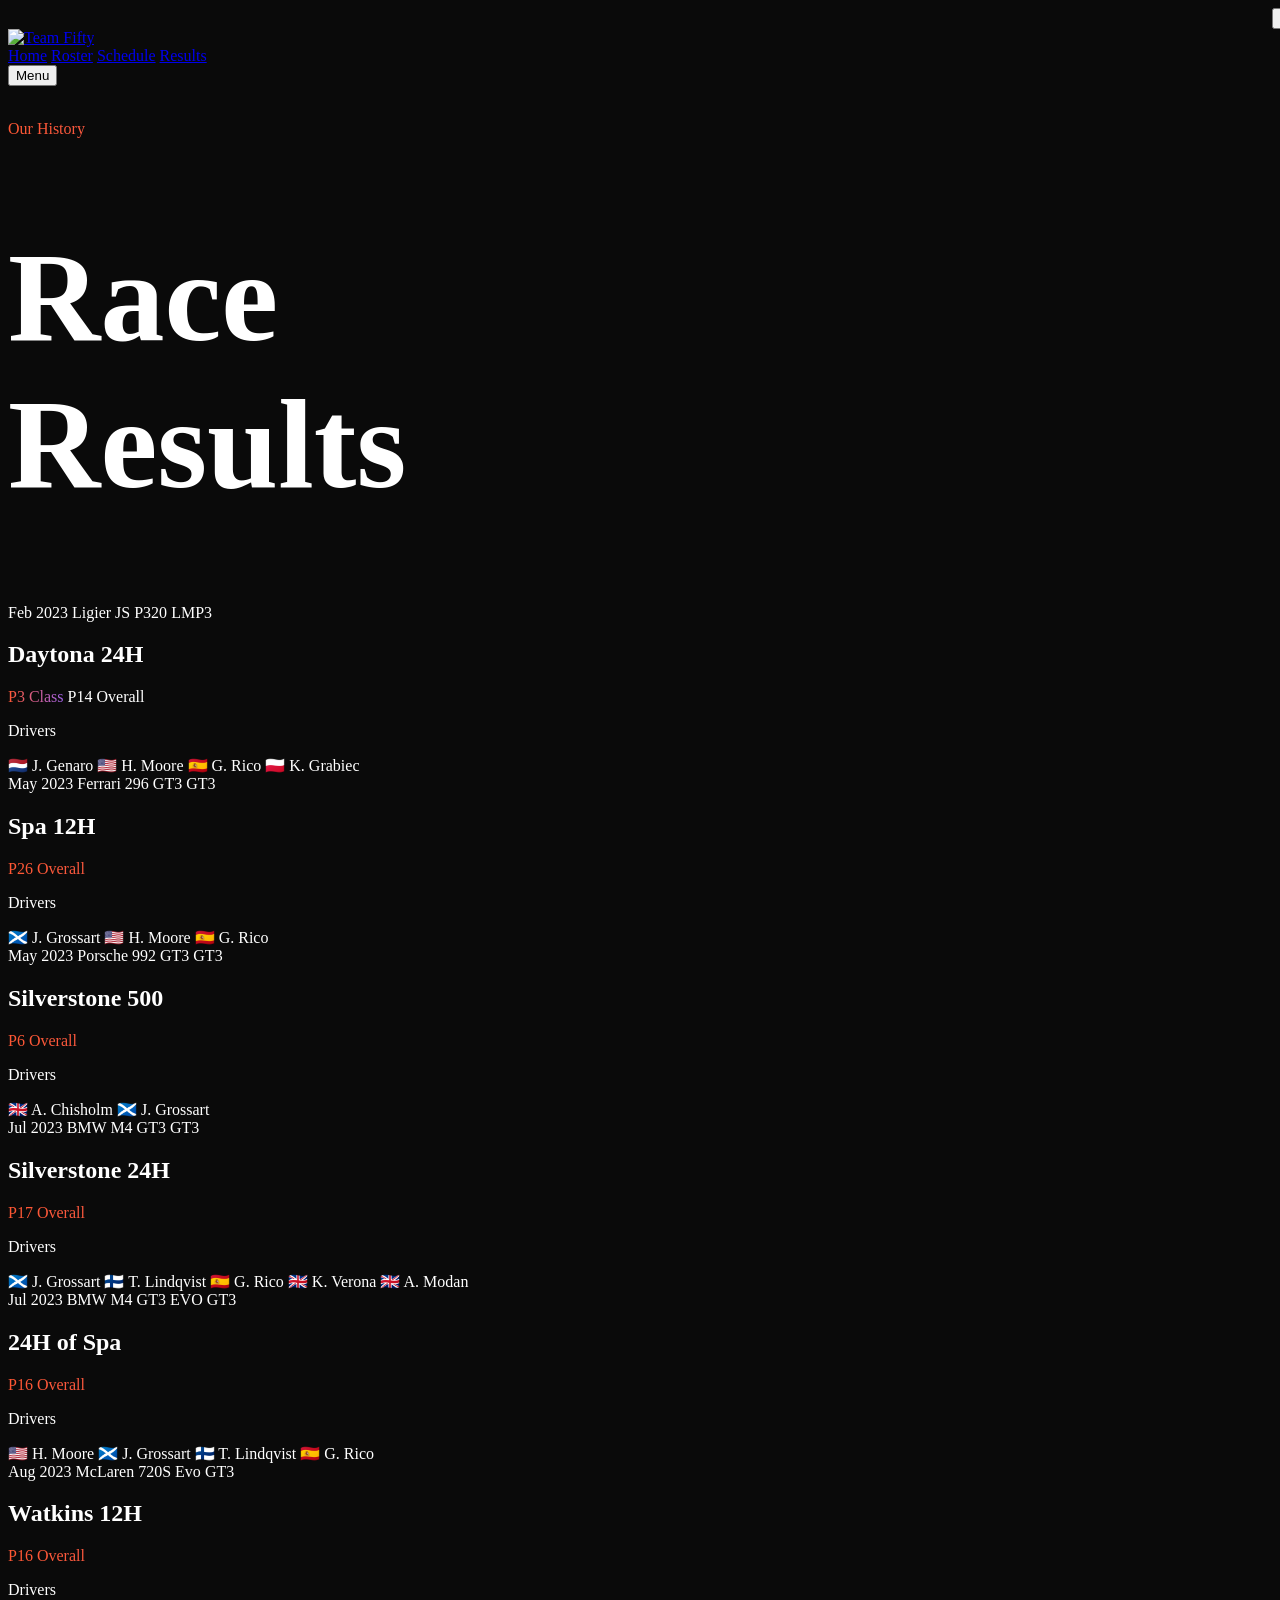
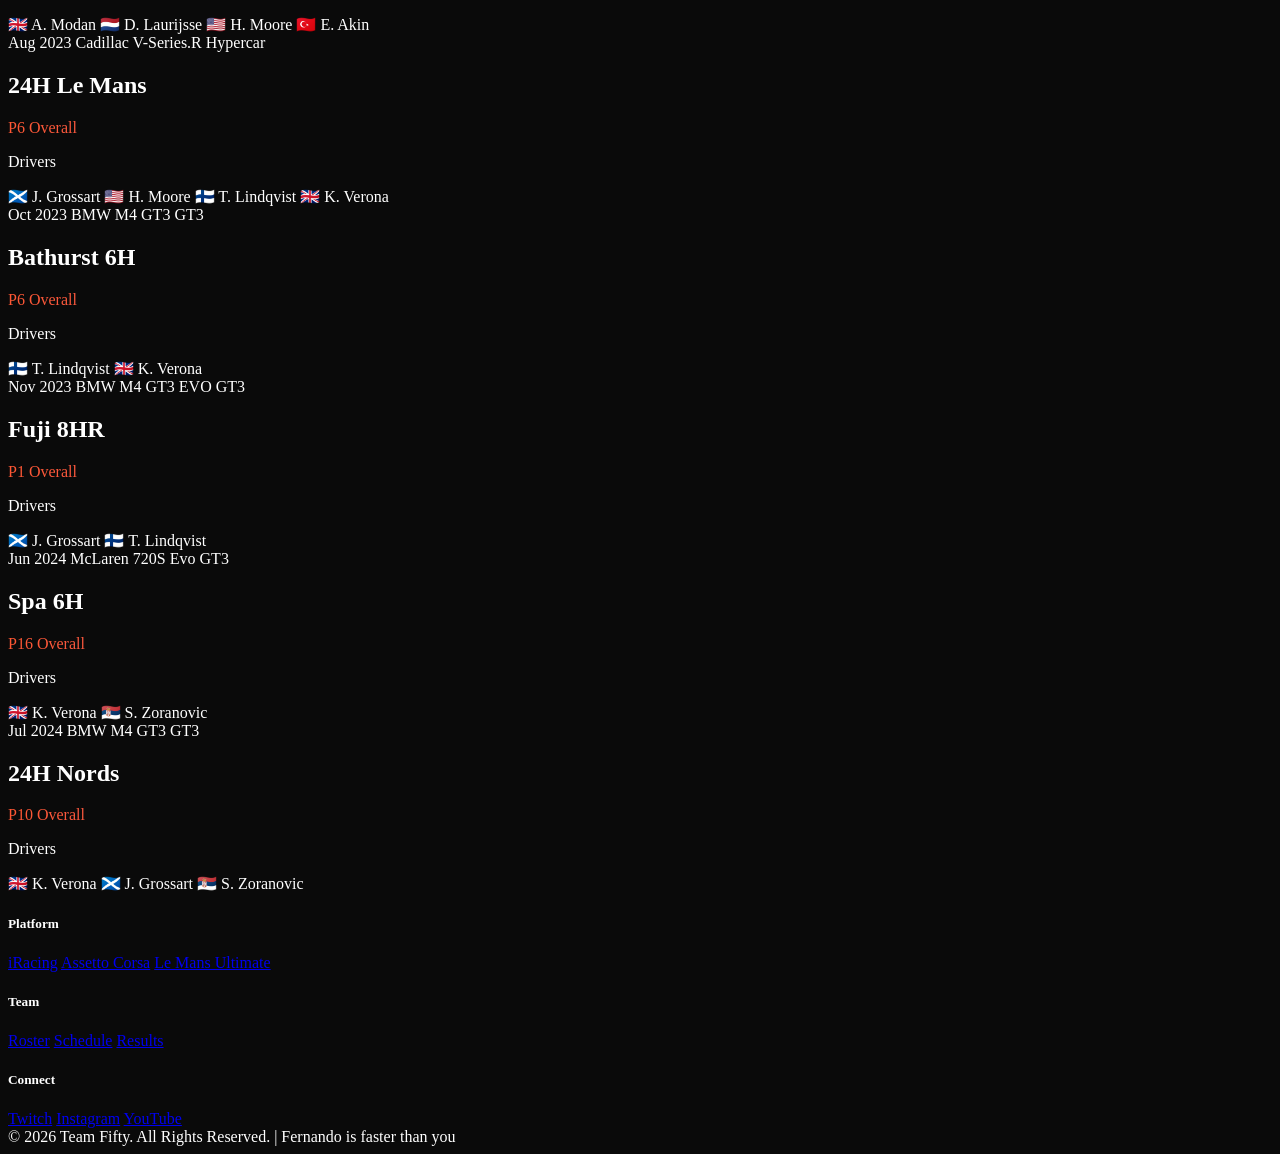
==== results.html @ 9e67b8cc "Create results.html" ====
<!DOCTYPE html>
<html lang="en" class="antialiased">
<head>
    <meta charset="UTF-8">
    <meta name="viewport" content="width=device-width, initial-scale=1.0">
    <title>Team Fifty | Results</title>
    
    <!-- Tailwind CSS -->
    <script src="https://cdn.tailwindcss.com"></script>
    
    <!-- Google Fonts -->
    <link rel="preconnect" href="https://fonts.googleapis.com">
    <link rel="preconnect" href="https://fonts.gstatic.com" crossorigin>
    <link href="https://fonts.googleapis.com/css2?family=Chakra+Petch:wght@300;400;500;600;700&family=Syncopate:wght@400;700&display=swap" rel="stylesheet">

    <!-- GSAP & Lenis -->
    <script src="https://cdnjs.cloudflare.com/ajax/libs/gsap/3.12.2/gsap.min.js"></script>
    <script src="https://cdnjs.cloudflare.com/ajax/libs/gsap/3.12.2/ScrollTrigger.min.js"></script>
    <script src="https://cdn.jsdelivr.net/npm/@studio-freight/lenis@1.0.42/dist/lenis.min.js"></script>

    <script>
        tailwind.config = {
            theme: {
                extend: {
                    colors: {
                        'ln-black': '#0a0a0a',
                        'ln-dark': '#111112',
                        'ln-orange': '#FE5733',
                        'ln-purple': '#9F62EA',
                        'ln-gray': '#2a2a2a',
                    },
                    fontFamily: {
                        'display': ['"Syncopate"', 'sans-serif'],
                        'body': ['"Chakra Petch"', 'sans-serif'],
                    },
                    screens: {
                        'xs': '375px',
                    }
                }
            }
        }
    </script>

    <style>
        body {
            background-color: #0a0a0a;
            color: white;
            overflow-x: hidden;
            cursor: default;
        }

        /* Hide scrollbar for clean look */
        ::-webkit-scrollbar {
            width: 0px;
            background: transparent;
        }

        .gradient-text {
            background: linear-gradient(to right, #FE5733, #9F62EA);
            -webkit-background-clip: text;
            -webkit-text-fill-color: transparent;
            background-clip: text;
            color: transparent;
        }

        .gradient-bg {
            background: linear-gradient(135deg, #FE5733 0%, #9F62EA 100%);
        }
        
        .stroke-text {
            -webkit-text-stroke: 1px rgba(255,255,255,0.2);
            color: transparent;
        }

        /* Cursor Effect */
        @media (hover: hover) {
            .cursor-glow {
                position: fixed;
                top: 0;
                left: 0;
                width: 400px;
                height: 400px;
                background: radial-gradient(circle, rgba(254,87,51,0.15) 0%, rgba(159,98,234,0.1) 40%, transparent 70%);
                border-radius: 50%;
                pointer-events: none;
                z-index: 9998;
                mix-blend-mode: screen;
                filter: blur(30px);
                opacity: 0;
                transform: translate(-50%, -50%);
            }
        }
        
        @media (hover: none) {
            .cursor-glow { display: none; }
        }

        /* Mobile Menu Transitions */
        #mobile-menu {
            transition: transform 0.4s cubic-bezier(0.16, 1, 0.3, 1);
        }
        
        .hero-title {
            font-size: clamp(3rem, 10vw, 8rem);
        }
        
    </style>
</head>
<body class="bg-ln-black text-white font-body selection:bg-ln-orange selection:text-black">

    <!-- Cursor Glow Element -->
    <div class="cursor-glow"></div>

    <!-- Mobile Menu Overlay -->
    <div id="mobile-menu" style="transform: translateX(100%);" class="fixed inset-0 bg-ln-black z-[60] transform translate-x-full flex flex-col justify-center items-center gap-8">
        <button id="close-menu-btn" class="absolute top-6 right-6 text-white uppercase font-bold text-xs tracking-widest p-4">Close</button>
        <a href="index.html" class="mobile-link text-3xl font-display font-bold uppercase text-transparent stroke-text hover:text-white transition-all">Home</a>
        <a href="roster.html" class="mobile-link text-3xl font-display font-bold uppercase text-transparent stroke-text hover:text-white transition-all">Roster</a>
        <a href="schedule.html" class="mobile-link text-3xl font-display font-bold uppercase text-transparent stroke-text hover:text-white transition-all">Schedule</a>
        <a href="results.html" class="mobile-link text-3xl font-display font-bold uppercase text-white transition-all">Results</a>
    </div>

    <!-- Navigation -->
    <nav class="fixed top-0 w-full z-50 px-4 md:px-6 py-6 flex justify-between items-center mix-blend-difference text-white">
        <!-- Nav Logo -->
        <a href="index.html" class="font-display font-bold text-xl tracking-widest cursor-pointer">
            <img src="https://cdn.discordapp.com/attachments/1323758532432236638/1461642517316501638/fiddy.png?ex=696b4c2c&is=6969faac&hm=be3b984545ca64a74b85e6efd936d77ce613365be742f7d9bed4304b6aa38ef9&" 
                 alt="Team Fifty" 
                 class="h-14 md:h-20 w-auto object-contain">
        </a>
        
        <!-- Desktop Nav Links -->
        <div class="hidden md:flex gap-8 text-sm uppercase tracking-widest font-bold items-center absolute left-1/2 -translate-x-1/2">
            <a href="index.html" class="hover:text-ln-orange transition-colors">Home</a>
            <a href="roster.html" class="hover:text-ln-orange transition-colors">Roster</a>
            <a href="schedule.html" class="hover:text-ln-orange transition-colors">Schedule</a>
            <a href="results.html" class="text-ln-orange transition-colors">Results</a>
        </div>

        <!-- Mobile Menu Button -->
        <button id="open-menu-btn" class="md:hidden bg-white text-black px-5 py-2 uppercase font-bold text-[10px] tracking-widest hover:bg-gradient-to-r hover:from-ln-orange hover:to-ln-purple transition-all hover:text-white rounded-sm">
            Menu
        </button>
    </nav>

    <!-- Header / Hero Section -->
    <header class="relative h-[60vh] w-full flex flex-col justify-center items-center overflow-hidden border-b border-white/5">
        <div class="absolute inset-0 z-0 opacity-20">
            <!-- Different Hero Image for Variety -->
            <img src="https://lemansultimate.com/wp-content/uploads/2024/02/Monza-21.png" class="w-full h-full object-cover hero-img filter grayscale blur-sm" alt="">
        </div>
        
        <div class="relative z-10 text-center flex flex-col items-center px-4">
            <p class="gradient-text uppercase tracking-[0.3em] text-xs font-bold mb-4 hero-anim">Our History</p>
            <h1 class="font-display hero-title leading-[0.85] font-bold uppercase mix-blend-overlay hero-anim">
                Race<br>
                <span class="text-white opacity-90">Results</span>
            </h1>
        </div>
    </header>

    <!-- Results Grid Section -->
    <section class="min-h-screen py-20 px-4 md:px-10 bg-ln-dark relative">
        <div class="container mx-auto max-w-7xl">
            
            <!-- Category Title removed -->

            <!-- Grid Layout -->
            <div class="grid grid-cols-1 md:grid-cols-2 lg:grid-cols-3 gap-6 md:gap-8">
                
                <!-- 1. Daytona (Feb 2023) -->
                <div class="result-card reveal-card relative group bg-white/5 border border-white/10 hover:border-ln-orange/50 transition-colors rounded-xl overflow-hidden aspect-[3/4] flex flex-col justify-end">
                    <!-- Top Info Tags -->
                    <div class="absolute top-5 left-5 z-20 flex gap-2 flex-wrap">
                        <span class="text-[10px] text-ln-orange font-bold tracking-widest uppercase bg-black/50 px-2 py-1 rounded border border-white/10 backdrop-blur-md">Feb 2023</span>
                        <span class="text-[10px] text-gray-300 font-bold tracking-widest uppercase bg-black/50 px-2 py-1 rounded border border-white/10 backdrop-blur-md">Ligier JS P320</span>
                        <span class="text-[10px] text-purple-400 font-bold tracking-widest uppercase bg-black/50 px-2 py-1 rounded border border-purple-500/30 backdrop-blur-md">LMP3</span>
                    </div>
                    <!-- Image -->
                    <div class="absolute inset-0 z-0 bg-gray-900">
                        <img src="https://members-assets.iracing.com/public/track-maps-screenshots/120_screenshots/05.jpg" alt="Daytona Speedway" class="card-img w-full h-full object-cover" onerror="this.style.display='none'">
                        <div class="absolute inset-0 bg-gradient-to-t from-ln-black via-black/40 to-transparent"></div>
                    </div>
                    <!-- Content -->
                    <div class="relative z-10 p-6 md:p-8">
                        <h2 class="font-display text-2xl md:text-3xl font-bold uppercase leading-none mb-1 text-white shadow-black drop-shadow-md">Daytona 24H</h2>
                        <div class="flex flex-col mb-4">
                            <span class="text-3xl md:text-4xl font-bold uppercase gradient-text drop-shadow-lg leading-none">P3 Class</span>
                            <span class="text-sm font-bold uppercase text-gray-300 drop-shadow-lg mt-1">P14 Overall</span>
                        </div>
                        <div class="border-t border-white/20 pt-4">
                            <p class="text-[10px] text-gray-400 uppercase tracking-widest mb-2">Drivers</p>
                            <div class="flex flex-wrap gap-2">
                                <span class="text-xs bg-white/10 px-2 py-1 rounded text-white border border-white/5 backdrop-blur-sm">🇳🇱 J. Genaro</span>
                                <span class="text-xs bg-white/10 px-2 py-1 rounded text-white border border-white/5 backdrop-blur-sm">🇺🇸 H. Moore</span>
                                <span class="text-xs bg-white/10 px-2 py-1 rounded text-white border border-white/5 backdrop-blur-sm">🇪🇸 G. Rico</span>
                                <span class="text-xs bg-white/10 px-2 py-1 rounded text-white border border-white/5 backdrop-blur-sm">🇵🇱 K. Grabiec</span>
                            </div>
                        </div>
                    </div>
                </div>

                <!-- 2. Spa 12H (May 2023) -->
                <div class="result-card reveal-card relative group bg-white/5 border border-white/10 hover:border-ln-orange/50 transition-colors rounded-xl overflow-hidden aspect-[3/4] flex flex-col justify-end">
                    <div class="absolute top-5 left-5 z-20 flex gap-2 flex-wrap">
                        <span class="text-[10px] text-ln-orange font-bold tracking-widest uppercase bg-black/50 px-2 py-1 rounded border border-white/10 backdrop-blur-md">May 2023</span>
                        <span class="text-[10px] text-gray-300 font-bold tracking-widest uppercase bg-black/50 px-2 py-1 rounded border border-white/10 backdrop-blur-md">Ferrari 296 GT3</span>
                        <span class="text-[10px] text-green-400 font-bold tracking-widest uppercase bg-black/50 px-2 py-1 rounded border border-green-500/30 backdrop-blur-md">GT3</span>
                    </div>
                    <div class="absolute inset-0 z-0 bg-gray-900">
                        <img src="https://lemansultimate.com/wp-content/uploads/2024/02/Spa-6.png" alt="Spa Francorchamps" class="card-img w-full h-full object-cover" onerror="this.style.display='none'">
                        <div class="absolute inset-0 bg-gradient-to-t from-ln-black via-black/40 to-transparent"></div>
                    </div>
                    <div class="relative z-10 p-6 md:p-8">
                        <h2 class="font-display text-2xl md:text-3xl font-bold uppercase leading-none mb-1 text-white shadow-black drop-shadow-md">Spa 12H</h2>
                        <div class="text-3xl md:text-4xl font-bold uppercase gradient-text mb-4 drop-shadow-lg">P26 Overall</div>
                        <div class="border-t border-white/20 pt-4">
                            <p class="text-[10px] text-gray-400 uppercase tracking-widest mb-2">Drivers</p>
                            <div class="flex flex-wrap gap-2">
                                <span class="text-xs bg-white/10 px-2 py-1 rounded text-white border border-white/5 backdrop-blur-sm">🏴󠁧󠁢󠁳󠁣󠁴󠁿 J. Grossart</span>
                                <span class="text-xs bg-white/10 px-2 py-1 rounded text-white border border-white/5 backdrop-blur-sm">🇺🇸 H. Moore</span>
                                <span class="text-xs bg-white/10 px-2 py-1 rounded text-white border border-white/5 backdrop-blur-sm">🇪🇸 G. Rico</span>
                            </div>
                        </div>
                    </div>
                </div>

                <!-- 3. Silverstone 500 (May 27, 2023) - NEW -->
                <div class="result-card reveal-card relative group bg-white/5 border border-white/10 hover:border-ln-orange/50 transition-colors rounded-xl overflow-hidden aspect-[3/4] flex flex-col justify-end">
                    <div class="absolute top-5 left-5 z-20 flex gap-2 flex-wrap">
                        <span class="text-[10px] text-ln-orange font-bold tracking-widest uppercase bg-black/50 px-2 py-1 rounded border border-white/10 backdrop-blur-md">May 2023</span>
                        <span class="text-[10px] text-gray-300 font-bold tracking-widest uppercase bg-black/50 px-2 py-1 rounded border border-white/10 backdrop-blur-md">Porsche 992 GT3</span>
                        <span class="text-[10px] text-green-400 font-bold tracking-widest uppercase bg-black/50 px-2 py-1 rounded border border-green-500/30 backdrop-blur-md">GT3</span>
                    </div>
                    <div class="absolute inset-0 z-0 bg-gray-900">
                        <img src="https://cdn.thesimgrid.com/jhfulqaf9fkpba2l1wf9nimtacpm" alt="Silverstone" class="card-img w-full h-full object-cover" onerror="this.style.display='none'">
                        <div class="absolute inset-0 bg-gradient-to-t from-ln-black via-black/40 to-transparent"></div>
                    </div>
                    <div class="relative z-10 p-6 md:p-8">
                        <h2 class="font-display text-2xl md:text-3xl font-bold uppercase leading-none mb-1 text-white shadow-black drop-shadow-md">Silverstone 500</h2>
                        <div class="text-3xl md:text-4xl font-bold uppercase gradient-text mb-4 drop-shadow-lg">P6 Overall</div>
                        <div class="border-t border-white/20 pt-4">
                            <p class="text-[10px] text-gray-400 uppercase tracking-widest mb-2">Drivers</p>
                            <div class="flex flex-wrap gap-2">
                                <span class="text-xs bg-white/10 px-2 py-1 rounded text-white border border-white/5 backdrop-blur-sm">🇬🇧 A. Chisholm</span>
                                <span class="text-xs bg-white/10 px-2 py-1 rounded text-white border border-white/5 backdrop-blur-sm">🏴󠁧󠁢󠁳󠁣󠁴󠁿 J. Grossart</span>
                            </div>
                        </div>
                    </div>
                </div>
                <!-- 5. Silverstone 24H (Jul 15, 2023) - IMAGE UPDATED -->
                <div class="result-card reveal-card relative group bg-white/5 border border-white/10 hover:border-ln-orange/50 transition-colors rounded-xl overflow-hidden aspect-[3/4] flex flex-col justify-end">
                    <div class="absolute top-5 left-5 z-20 flex gap-2 flex-wrap">
                        <span class="text-[10px] text-ln-orange font-bold tracking-widest uppercase bg-black/50 px-2 py-1 rounded border border-white/10 backdrop-blur-md">Jul 2023</span>
                        <span class="text-[10px] text-gray-300 font-bold tracking-widest uppercase bg-black/50 px-2 py-1 rounded border border-white/10 backdrop-blur-md">BMW M4 GT3</span>
                        <span class="text-[10px] text-green-400 font-bold tracking-widest uppercase bg-black/50 px-2 py-1 rounded border border-green-500/30 backdrop-blur-md">GT3</span>
                    </div>
                    <div class="absolute inset-0 z-0 bg-gray-900">
                        <!-- Updated Image -->
                        <img src="https://lemansultimate.com/wp-content/uploads/2025/09/le-mans-ultimate.exe-Screenshot-2025.09.11-15.36.14.50-scaled.png" alt="Silverstone" class="card-img w-full h-full object-cover" onerror="this.style.display='none'">
                        <div class="absolute inset-0 bg-gradient-to-t from-ln-black via-black/40 to-transparent"></div>
                    </div>
                    <div class="relative z-10 p-6 md:p-8">
                        <h2 class="font-display text-2xl md:text-3xl font-bold uppercase leading-none mb-1 text-white shadow-black drop-shadow-md">Silverstone 24H</h2>
                        <div class="text-3xl md:text-4xl font-bold uppercase gradient-text mb-4 drop-shadow-lg">P17 Overall</div>
                        <div class="border-t border-white/20 pt-4">
                            <p class="text-[10px] text-gray-400 uppercase tracking-widest mb-2">Drivers</p>
                            <div class="flex flex-wrap gap-2">
                                <span class="text-xs bg-white/10 px-2 py-1 rounded text-white border border-white/5 backdrop-blur-sm">🏴󠁧󠁢󠁳󠁣󠁴󠁿 J. Grossart</span>
                                <span class="text-xs bg-white/10 px-2 py-1 rounded text-white border border-white/5 backdrop-blur-sm">🇫🇮 T. Lindqvist</span>
                                <span class="text-xs bg-white/10 px-2 py-1 rounded text-white border border-white/5 backdrop-blur-sm">🇪🇸 G. Rico</span>
                                <span class="text-xs bg-white/10 px-2 py-1 rounded text-white border border-white/5 backdrop-blur-sm">🇬🇧 K. Verona</span>
                                <span class="text-xs bg-white/10 px-2 py-1 rounded text-white border border-white/5 backdrop-blur-sm">🇬🇧 A. Modan</span>
                            </div>
                        </div>
                    </div>
                </div>

                <!-- 6. 24 Hours of Spa (Jul 2023) - EXISTING -->
                <div class="result-card reveal-card relative group bg-white/5 border border-white/10 hover:border-ln-orange/50 transition-colors rounded-xl overflow-hidden aspect-[3/4] flex flex-col justify-end">
                    <div class="absolute top-5 left-5 z-20 flex gap-2 flex-wrap">
                        <span class="text-[10px] text-ln-orange font-bold tracking-widest uppercase bg-black/50 px-2 py-1 rounded border border-white/10 backdrop-blur-md">Jul 2023</span>
                        <span class="text-[10px] text-gray-300 font-bold tracking-widest uppercase bg-black/50 px-2 py-1 rounded border border-white/10 backdrop-blur-md">BMW M4 GT3 EVO</span>
                        <span class="text-[10px] text-green-400 font-bold tracking-widest uppercase bg-black/50 px-2 py-1 rounded border border-green-500/30 backdrop-blur-md">GT3</span>
                    </div>
                    <div class="absolute inset-0 z-0 bg-gray-900">
                        <img src="https://lemansultimate.com/wp-content/uploads/2024/02/Spa-6.png" alt="Spa Francorchamps" class="card-img w-full h-full object-cover" onerror="this.style.display='none'">
                        <div class="absolute inset-0 bg-gradient-to-t from-ln-black via-black/40 to-transparent"></div>
                    </div>
                    <div class="relative z-10 p-6 md:p-8">
                        <h2 class="font-display text-2xl md:text-3xl font-bold uppercase leading-none mb-1 text-white shadow-black drop-shadow-md">24H of Spa</h2>
                        <div class="text-3xl md:text-4xl font-bold uppercase gradient-text mb-4 drop-shadow-lg">P16 Overall</div>
                        <div class="border-t border-white/20 pt-4">
                            <p class="text-[10px] text-gray-400 uppercase tracking-widest mb-2">Drivers</p>
                            <div class="flex flex-wrap gap-2">
                                <span class="text-xs bg-white/10 px-2 py-1 rounded text-white border border-white/5 backdrop-blur-sm">🇺🇸 H. Moore</span>
                                <span class="text-xs bg-white/10 px-2 py-1 rounded text-white border border-white/5 backdrop-blur-sm">🏴󠁧󠁢󠁳󠁣󠁴󠁿 J. Grossart</span>
                                <span class="text-xs bg-white/10 px-2 py-1 rounded text-white border border-white/5 backdrop-blur-sm">🇫🇮 T. Lindqvist</span>
                                <span class="text-xs bg-white/10 px-2 py-1 rounded text-white border border-white/5 backdrop-blur-sm">🇪🇸 G. Rico</span>
                            </div>
                        </div>
                    </div>
                </div>

                <!-- 7. Watkins Glen 12H (Aug 6, 2023) - EXISTING -->
                <div class="result-card reveal-card relative group bg-white/5 border border-white/10 hover:border-ln-orange/50 transition-colors rounded-xl overflow-hidden aspect-[3/4] flex flex-col justify-end">
                    <div class="absolute top-5 left-5 z-20 flex gap-2 flex-wrap">
                        <span class="text-[10px] text-ln-orange font-bold tracking-widest uppercase bg-black/50 px-2 py-1 rounded border border-white/10 backdrop-blur-md">Aug 2023</span>
                        <span class="text-[10px] text-gray-300 font-bold tracking-widest uppercase bg-black/50 px-2 py-1 rounded border border-white/10 backdrop-blur-md">McLaren 720S Evo</span>
                        <span class="text-[10px] text-green-400 font-bold tracking-widest uppercase bg-black/50 px-2 py-1 rounded border border-green-500/30 backdrop-blur-md">GT3</span>
                    </div>
                    <div class="absolute inset-0 z-0 bg-gray-900">
                        <img src="https://www.thesimgrid.com/rails/active_storage/blobs/redirect/eyJfcmFpbHMiOnsiZGF0YSI6MjE5OTIsInB1ciI6ImJsb2JfaWQifX0=--cb05b8dddc64c8ba5e7f883d01663b71d70b8a88/Track=Watkins%20Glen.jpg" alt="Watkins Glen" class="card-img w-full h-full object-cover" onerror="this.style.display='none'">
                        <div class="absolute inset-0 bg-gradient-to-t from-ln-black via-black/40 to-transparent"></div>
                    </div>
                    <div class="relative z-10 p-6 md:p-8">
                        <h2 class="font-display text-2xl md:text-3xl font-bold uppercase leading-none mb-1 text-white shadow-black drop-shadow-md">Watkins 12H</h2>
                        <div class="text-3xl md:text-4xl font-bold uppercase gradient-text mb-4 drop-shadow-lg">P16 Overall</div>
                        <div class="border-t border-white/20 pt-4">
                            <p class="text-[10px] text-gray-400 uppercase tracking-widest mb-2">Drivers</p>
                            <div class="flex flex-wrap gap-2">
                                <span class="text-xs bg-white/10 px-2 py-1 rounded text-white border border-white/5 backdrop-blur-sm">🇬🇧 A. Modan</span>
                                <span class="text-xs bg-white/10 px-2 py-1 rounded text-white border border-white/5 backdrop-blur-sm">🇳🇱 D. Laurijsse</span>
                                <span class="text-xs bg-white/10 px-2 py-1 rounded text-white border border-white/5 backdrop-blur-sm">🇺🇸 H. Moore</span>
                                <span class="text-xs bg-white/10 px-2 py-1 rounded text-white border border-white/5 backdrop-blur-sm">🇹🇷 E. Akin</span>
                            </div>
                        </div>
                    </div>
                </div>

                <!-- 8. 24H Le Mans (Aug 6, 2023) - NEW ADDITION -->
                <div class="result-card reveal-card relative group bg-white/5 border border-white/10 hover:border-ln-orange/50 transition-colors rounded-xl overflow-hidden aspect-[3/4] flex flex-col justify-end">
                    <div class="absolute top-5 left-5 z-20 flex gap-2 flex-wrap">
                        <span class="text-[10px] text-ln-orange font-bold tracking-widest uppercase bg-black/50 px-2 py-1 rounded border border-white/10 backdrop-blur-md">Aug 2023</span>
                        <span class="text-[10px] text-gray-300 font-bold tracking-widest uppercase bg-black/50 px-2 py-1 rounded border border-white/10 backdrop-blur-md">Cadillac V-Series.R</span>
                        <span class="text-[10px] text-red-500 font-bold tracking-widest uppercase bg-black/50 px-2 py-1 rounded border border-red-600 backdrop-blur-md">Hypercar</span>
                    </div>
                    <div class="absolute inset-0 z-0 bg-gray-900">
                        <img src="https://lemansultimate.com/wp-content/uploads/2024/02/Desktop-Screenshot-2024.01.30-10.34.17.95.png" alt="Le Mans" class="card-img w-full h-full object-cover" onerror="this.style.display='none'">
                        <div class="absolute inset-0 bg-gradient-to-t from-ln-black via-black/40 to-transparent"></div>
                    </div>
                    <div class="relative z-10 p-6 md:p-8">
                        <h2 class="font-display text-2xl md:text-3xl font-bold uppercase leading-none mb-1 text-white shadow-black drop-shadow-md">24H Le Mans</h2>
                        <div class="text-3xl md:text-4xl font-bold uppercase gradient-text mb-4 drop-shadow-lg">P6 Overall</div>
                        <div class="border-t border-white/20 pt-4">
                            <p class="text-[10px] text-gray-400 uppercase tracking-widest mb-2">Drivers</p>
                            <div class="flex flex-wrap gap-2">
                                <span class="text-xs bg-white/10 px-2 py-1 rounded text-white border border-white/5 backdrop-blur-sm">🏴󠁧󠁢󠁳󠁣󠁴󠁿 J. Grossart</span>
                                <span class="text-xs bg-white/10 px-2 py-1 rounded text-white border border-white/5 backdrop-blur-sm">🇺🇸 H. Moore</span>
                                <span class="text-xs bg-white/10 px-2 py-1 rounded text-white border border-white/5 backdrop-blur-sm">🇫🇮 T. Lindqvist</span>
                                <span class="text-xs bg-white/10 px-2 py-1 rounded text-white border border-white/5 backdrop-blur-sm">🇬🇧 K. Verona</span>
                            </div>
                        </div>
                    </div>
                </div>

                <!-- 9. Bathurst 6HR (Oct 14, 2023) - EXISTING -->
                <div class="result-card reveal-card relative group bg-white/5 border border-white/10 hover:border-ln-orange/50 transition-colors rounded-xl overflow-hidden aspect-[3/4] flex flex-col justify-end">
                    <div class="absolute top-5 left-5 z-20 flex gap-2 flex-wrap">
                        <span class="text-[10px] text-ln-orange font-bold tracking-widest uppercase bg-black/50 px-2 py-1 rounded border border-white/10 backdrop-blur-md">Oct 2023</span>
                        <span class="text-[10px] text-gray-300 font-bold tracking-widest uppercase bg-black/50 px-2 py-1 rounded border border-white/10 backdrop-blur-md">BMW M4 GT3</span>
                        <span class="text-[10px] text-green-400 font-bold tracking-widest uppercase bg-black/50 px-2 py-1 rounded border border-green-500/30 backdrop-blur-md">GT3</span>
                    </div>
                    <div class="absolute inset-0 z-0 bg-gray-900">
                        <img src="https://www.thesimgrid.com/rails/active_storage/blobs/redirect/eyJfcmFpbHMiOnsiZGF0YSI6NzU3LCJwdXIiOiJibG9iX2lkIn19--132ca2c7d7a7f9798be01948307098ef7587f566/banner-bathurst.jpg" alt="Bathurst" class="card-img w-full h-full object-cover" onerror="this.style.display='none'">
                        <div class="absolute inset-0 bg-gradient-to-t from-ln-black via-black/40 to-transparent"></div>
                    </div>
                    <div class="relative z-10 p-6 md:p-8">
                        <h2 class="font-display text-2xl md:text-3xl font-bold uppercase leading-none mb-1 text-white shadow-black drop-shadow-md">Bathurst 6H</h2>
                        <div class="text-3xl md:text-4xl font-bold uppercase gradient-text mb-4 drop-shadow-lg">P6 Overall</div>
                        <div class="border-t border-white/20 pt-4">
                            <p class="text-[10px] text-gray-400 uppercase tracking-widest mb-2">Drivers</p>
                            <div class="flex flex-wrap gap-2">
                                <span class="text-xs bg-white/10 px-2 py-1 rounded text-white border border-white/5 backdrop-blur-sm">🇫🇮 T. Lindqvist</span>
                                <span class="text-xs bg-white/10 px-2 py-1 rounded text-white border border-white/5 backdrop-blur-sm">🇬🇧 K. Verona</span>
                            </div>
                        </div>
                    </div>
                </div>

                <!-- 10. Fuji (Nov 2023) - EXISTING -->
                <div class="result-card reveal-card relative group bg-white/5 border border-white/10 hover:border-ln-orange/50 transition-colors rounded-xl overflow-hidden aspect-[3/4] flex flex-col justify-end">
                    <div class="absolute top-5 left-5 z-20 flex gap-2 flex-wrap">
                        <span class="text-[10px] text-ln-orange font-bold tracking-widest uppercase bg-black/50 px-2 py-1 rounded border border-white/10 backdrop-blur-md">Nov 2023</span>
                        <span class="text-[10px] text-gray-300 font-bold tracking-widest uppercase bg-black/50 px-2 py-1 rounded border border-white/10 backdrop-blur-md">BMW M4 GT3 EVO</span>
                        <span class="text-[10px] text-green-400 font-bold tracking-widest uppercase bg-black/50 px-2 py-1 rounded border border-green-500/30 backdrop-blur-md">GT3</span>
                    </div>
                    <div class="absolute inset-0 z-0 bg-gray-900">
                        <img src="https://lemansultimate.com/wp-content/uploads/2024/02/Fuji-6.png" alt="Fuji Speedway" class="card-img w-full h-full object-cover" onerror="this.style.display='none'">
                        <div class="absolute inset-0 bg-gradient-to-t from-ln-black via-black/40 to-transparent"></div>
                    </div>
                    <div class="relative z-10 p-6 md:p-8">
                        <h2 class="font-display text-2xl md:text-3xl font-bold uppercase leading-none mb-1 text-white shadow-black drop-shadow-md">Fuji 8HR</h2>
                        <div class="text-3xl md:text-4xl font-bold uppercase gradient-text mb-4 drop-shadow-lg">P1 Overall</div>
                        <div class="border-t border-white/20 pt-4">
                            <p class="text-[10px] text-gray-400 uppercase tracking-widest mb-2">Drivers</p>
                            <div class="flex flex-wrap gap-2">
                                <span class="text-xs bg-white/10 px-2 py-1 rounded text-white border border-white/5 backdrop-blur-sm">🏴󠁧󠁢󠁳󠁣󠁴󠁿 J. Grossart</span>
                                <span class="text-xs bg-white/10 px-2 py-1 rounded text-white border border-white/5 backdrop-blur-sm">🇫🇮 T. Lindqvist</span>
                            </div>
                        </div>
                    </div>
                </div>

                <!-- 11. Spa 6H (Jun 2024) - EXISTING -->
                <div class="result-card reveal-card relative group bg-white/5 border border-white/10 hover:border-ln-orange/50 transition-colors rounded-xl overflow-hidden aspect-[3/4] flex flex-col justify-end">
                    <div class="absolute top-5 left-5 z-20 flex gap-2 flex-wrap">
                        <span class="text-[10px] text-ln-orange font-bold tracking-widest uppercase bg-black/50 px-2 py-1 rounded border border-white/10 backdrop-blur-md">Jun 2024</span>
                        <span class="text-[10px] text-gray-300 font-bold tracking-widest uppercase bg-black/50 px-2 py-1 rounded border border-white/10 backdrop-blur-md">McLaren 720S Evo</span>
                        <span class="text-[10px] text-green-400 font-bold tracking-widest uppercase bg-black/50 px-2 py-1 rounded border border-green-500/30 backdrop-blur-md">GT3</span>
                    </div>
                    <div class="absolute inset-0 z-0 bg-gray-900">
                        <img src="https://lemansultimate.com/wp-content/uploads/2024/02/Spa-6.png" alt="Spa" class="card-img w-full h-full object-cover" onerror="this.style.display='none'">
                        <div class="absolute inset-0 bg-gradient-to-t from-ln-black via-black/40 to-transparent"></div>
                    </div>
                    <div class="relative z-10 p-6 md:p-8">
                        <h2 class="font-display text-2xl md:text-3xl font-bold uppercase leading-none mb-1 text-white shadow-black drop-shadow-md">Spa 6H</h2>
                        <div class="text-3xl md:text-4xl font-bold uppercase gradient-text mb-4 drop-shadow-lg">P16 Overall</div>
                        <div class="border-t border-white/20 pt-4">
                            <p class="text-[10px] text-gray-400 uppercase tracking-widest mb-2">Drivers</p>
                            <div class="flex flex-wrap gap-2">
                                <span class="text-xs bg-white/10 px-2 py-1 rounded text-white border border-white/5 backdrop-blur-sm">🇬🇧 K. Verona</span>
                                <span class="text-xs bg-white/10 px-2 py-1 rounded text-white border border-white/5 backdrop-blur-sm">🇷🇸 S. Zoranovic</span>
                            </div>
                        </div>
                    </div>
                </div>

                <!-- 12. 24H Nordschleife (Jul 2024) - EXISTING -->
                <div class="result-card reveal-card relative group bg-white/5 border border-white/10 hover:border-ln-orange/50 transition-colors rounded-xl overflow-hidden aspect-[3/4] flex flex-col justify-end">
                    <div class="absolute top-5 left-5 z-20 flex gap-2 flex-wrap">
                        <span class="text-[10px] text-ln-orange font-bold tracking-widest uppercase bg-black/50 px-2 py-1 rounded border border-white/10 backdrop-blur-md">Jul 2024</span>
                        <span class="text-[10px] text-gray-300 font-bold tracking-widest uppercase bg-black/50 px-2 py-1 rounded border border-white/10 backdrop-blur-md">BMW M4 GT3</span>
                        <span class="text-[10px] text-green-400 font-bold tracking-widest uppercase bg-black/50 px-2 py-1 rounded border border-green-500/30 backdrop-blur-md">GT3</span>
                    </div>
                    <div class="absolute inset-0 z-0 bg-gray-900">
                        <img src="https://cdn.thesimgrid.com/d6kj95rg6vnbak1ux8752ydeocap" alt="Nurburgring" class="card-img w-full h-full object-cover" onerror="this.style.display='none'">
                        <div class="absolute inset-0 bg-gradient-to-t from-ln-black via-black/40 to-transparent"></div>
                    </div>
                    <div class="relative z-10 p-6 md:p-8">
                        <h2 class="font-display text-2xl md:text-3xl font-bold uppercase leading-none mb-1 text-white shadow-black drop-shadow-md">24H Nords</h2>
                        <div class="text-3xl md:text-4xl font-bold uppercase gradient-text mb-4 drop-shadow-lg">P10 Overall</div>
                        <div class="border-t border-white/20 pt-4">
                            <p class="text-[10px] text-gray-400 uppercase tracking-widest mb-2">Drivers</p>
                            <div class="flex flex-wrap gap-2">
                                <span class="text-xs bg-white/10 px-2 py-1 rounded text-white border border-white/5 backdrop-blur-sm">🇬🇧 K. Verona</span>
                                <span class="text-xs bg-white/10 px-2 py-1 rounded text-white border border-white/5 backdrop-blur-sm">🏴󠁧󠁢󠁳󠁣󠁴󠁿 J. Grossart</span>
                                <span class="text-xs bg-white/10 px-2 py-1 rounded text-white border border-white/5 backdrop-blur-sm">🇷🇸 S. Zoranovic</span>
                            </div>
                        </div>
                    </div>
                </div>

            </div>
        </div>
    </section>

    <!-- Footer (Same as Index) -->
    <footer class="bg-black text-white pt-20 md:pt-32 pb-10 border-t border-gray-900">
        <div class="container mx-auto px-6">
            
            <div class="flex flex-col md:flex-row justify-start items-start">
                
                <!-- Links Grid -->
                <div class="grid grid-cols-2 md:grid-cols-3 gap-10 md:gap-20 w-full md:w-auto text-left">
                    <!-- Platform -->
                    <div class="flex flex-col gap-4">
                        <h5 class="text-gray-500 uppercase text-[10px] tracking-widest font-bold text-white/40">Platform</h5>
                        <a href="https://www.iracing.com/" target="_blank" class="hover:text-ln-orange transition-colors text-sm text-gray-300">iRacing</a>
                        <a href="https://assettocorsa.gg/" target="_blank" class="hover:text-ln-orange transition-colors text-sm text-gray-300">Assetto Corsa</a>
                        <a href="https://lemansultimate.com/" target="_blank" class="hover:text-ln-orange transition-colors text-sm text-gray-300">Le Mans Ultimate</a>
                    </div>
                    
                    <!-- Team -->
                    <div class="flex flex-col gap-4">
                        <h5 class="text-gray-500 uppercase text-[10px] tracking-widest font-bold text-white/40">Team</h5>
                        <a href="roster.html" class="hover:text-ln-orange transition-colors text-sm text-gray-300">Roster</a>
                        <a href="schedule.html" class="hover:text-ln-orange transition-colors text-sm text-gray-300">Schedule</a>
                        <a href="results.html" class="hover:text-ln-orange transition-colors text-sm text-gray-300">Results</a>
                    </div>

                    <!-- Connect -->
                    <div class="flex flex-col gap-4">
                        <h5 class="text-gray-500 uppercase text-[10px] tracking-widest font-bold text-white/40">Connect</h5>
                        <a href="#" class="hover:text-ln-orange transition-colors text-sm text-gray-300">Twitch</a>
                        <a href="https://www.instagram.com/fiftyracing/" class="hover:text-ln-orange transition-colors text-sm text-gray-300">Instagram</a>
                        <a href="#" class="hover:text-ln-orange transition-colors text-sm text-gray-300">YouTube</a>
                    </div>
                </div>
            </div>

            <!-- Bottom Bar -->
            <div class="mt-20 pt-8 border-t border-white/10 flex flex-col md:flex-row justify-between items-center gap-4 text-gray-600 text-[10px] uppercase tracking-widest">
                <span>© 2026 Team Fifty. All Rights Reserved.</span>
                <span class="hidden md:block opacity-20">|</span>
                <span class="opacity-50 hover:opacity-100 transition-opacity">Fernando is faster than you</span>
            </div>
        </div>
    </footer>

    <script>
        document.addEventListener("DOMContentLoaded", () => {
            
            // --- Mobile Menu Logic ---
            const mobileMenu = document.getElementById('mobile-menu');
            const openMenuBtn = document.getElementById('open-menu-btn');
            const closeMenuBtn = document.getElementById('close-menu-btn');
            const mobileLinks = document.querySelectorAll('.mobile-link');

            function toggleMenu(isOpen) {
                if(isOpen) {
                    mobileMenu.classList.remove('translate-x-full');
                    document.body.style.overflow = 'hidden'; 
                    mobileMenu.style.transform = '';

                    gsap.fromTo(mobileLinks, 
                        {x: 50, opacity: 0},
                        {x: 0, opacity: 1, stagger: 0.1, duration: 0.5, delay: 0.2, ease: "power2.out"}
                    );
                } else {
                    mobileMenu.classList.add('translate-x-full');
                    document.body.style.overflow = ''; 
                }
            }

            openMenuBtn.addEventListener('click', () => toggleMenu(true));
            closeMenuBtn.addEventListener('click', () => toggleMenu(false));
            mobileLinks.forEach(link => link.addEventListener('click', () => toggleMenu(false)));

            // --- Init Tools ---
            if (typeof Lenis !== 'undefined') {
                const lenis = new Lenis({
                    duration: 1.2,
                    easing: (t) => Math.min(1, 1.001 - Math.pow(2, -10 * t)),
                    smooth: true,
                });
                function raf(time) {
                    lenis.raf(time);
                    requestAnimationFrame(raf);
                }
                requestAnimationFrame(raf);
            }

            gsap.registerPlugin(ScrollTrigger);

            // Hero Animation
            gsap.from(".hero-anim", {
                y: 50,
                opacity: 0,
                filter: "blur(10px)",
                duration: 1.8,
                stagger: 0.15,
                ease: "power3.out",
                delay: 0.2
            });

            // Hero Parallax
            gsap.to(".hero-img", {
                scrollTrigger: {
                    trigger: "header",
                    start: "top top",
                    end: "bottom top",
                    scrub: true
                },
                y: 100,
                scale: 1.1
            });

            // Custom Cursor
            if (window.matchMedia("(hover: hover)").matches) {
                const cursor = document.querySelector('.cursor-glow');
                if(cursor) {
                    gsap.set(cursor, {xPercent: -50, yPercent: -50, opacity: 1});
                    let xTo = gsap.quickTo(cursor, "x", {duration: 0.6, ease: "power3"});
                    let yTo = gsap.quickTo(cursor, "y", {duration: 0.6, ease: "power3"});
                    window.addEventListener("mousemove", e => {
                        xTo(e.clientX);
                        yTo(e.clientY);
                    });
                }
            }
        });
    </script>
</body>
</html>
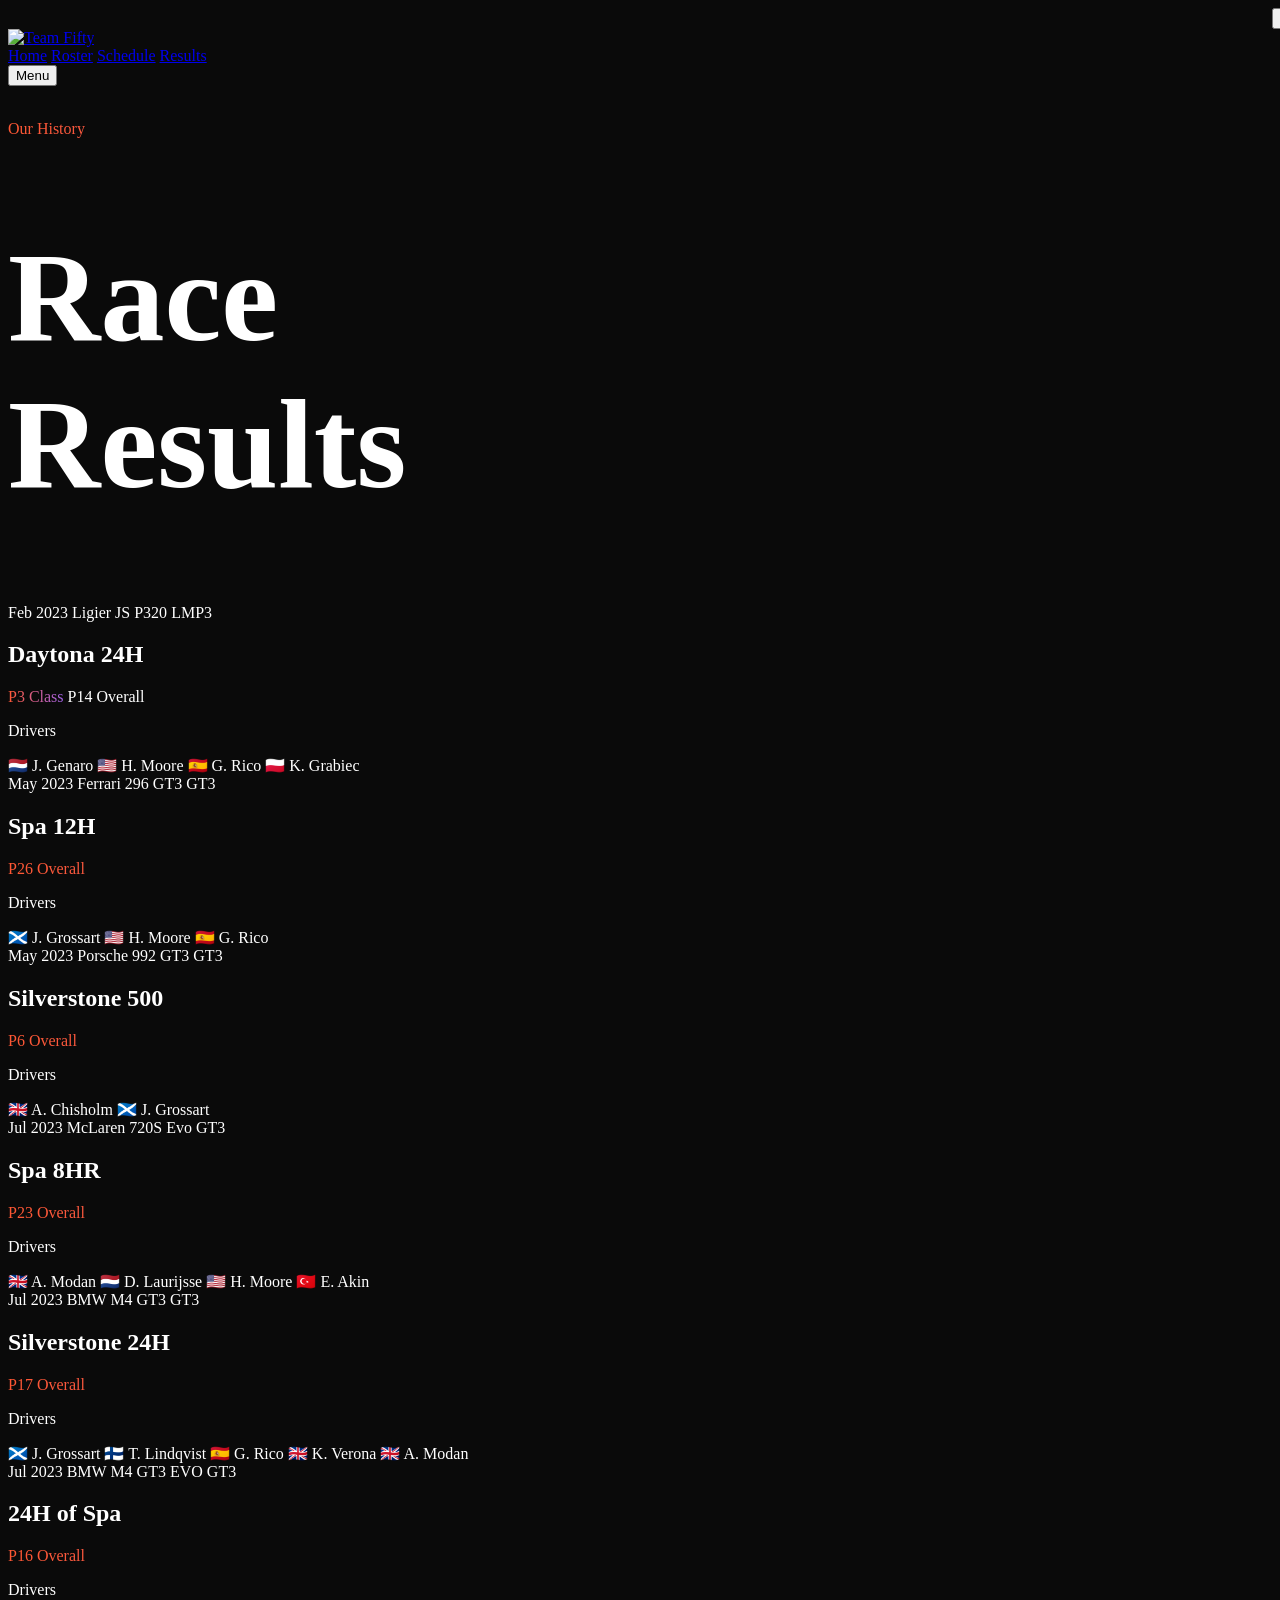
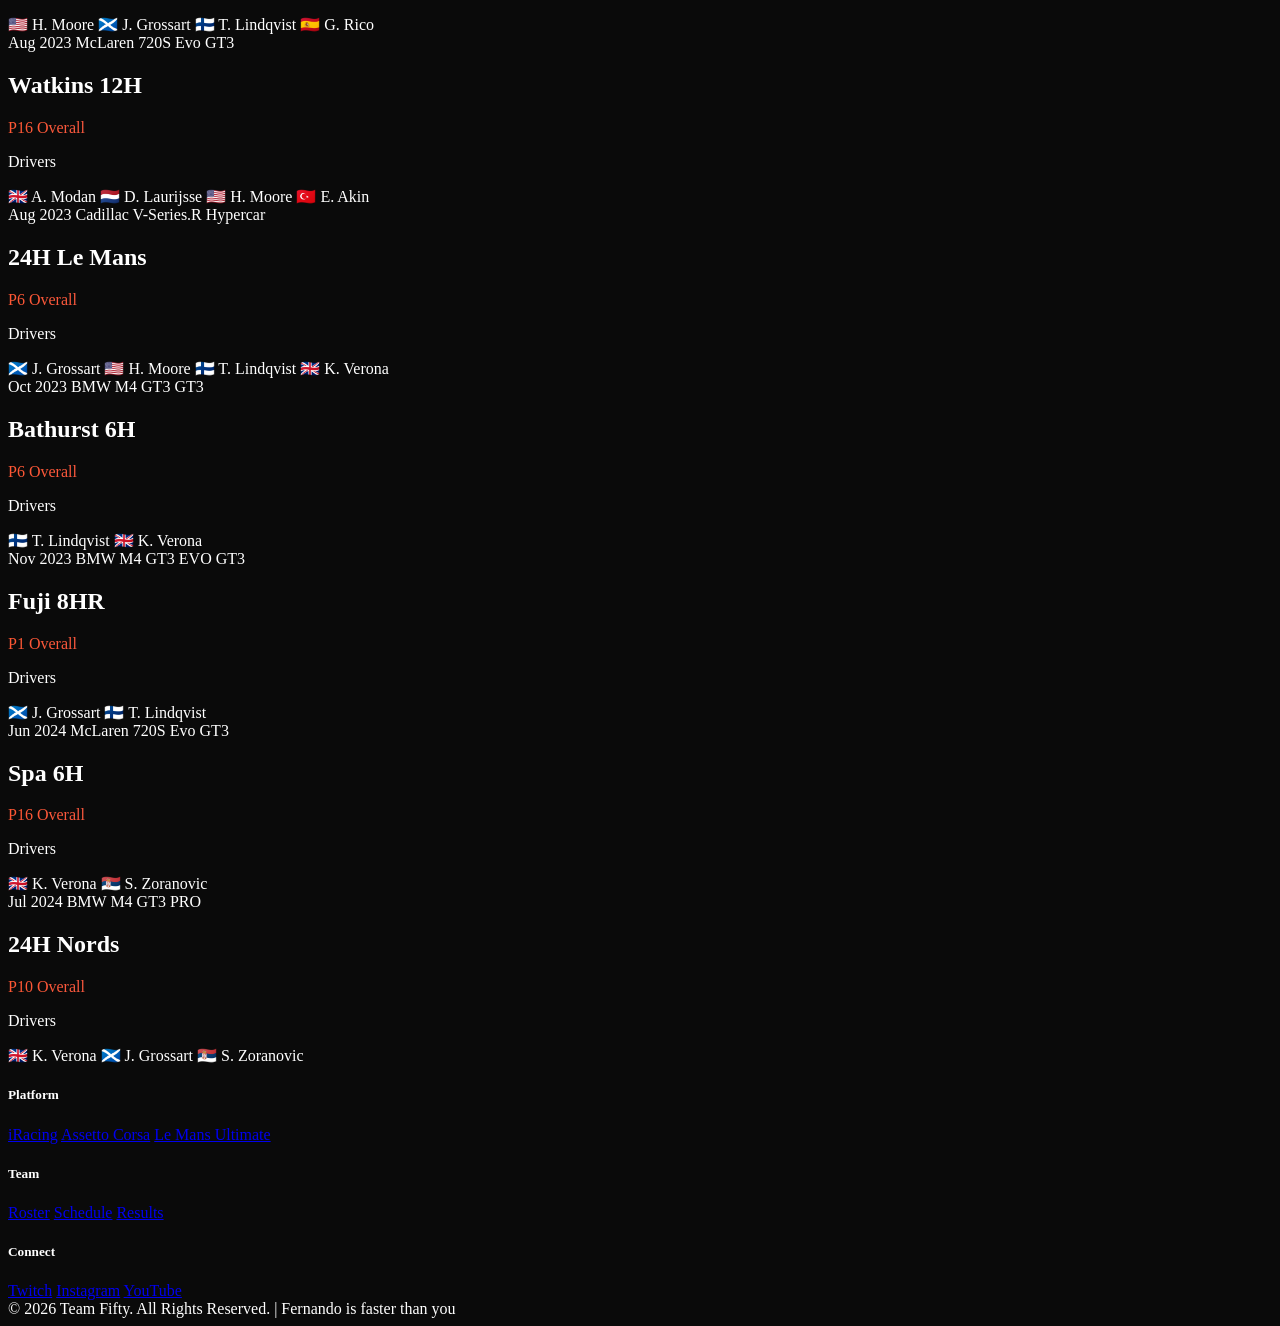
==== commit 5b14e627: "Update results.html" ====
--- a/results.html
+++ b/results.html
@@ -103,7 +103,11 @@
         .hero-title {
             font-size: clamp(3rem, 10vw, 8rem);
         }
-        
+
+        /* Optimization: Hint to browser for smoother animation */
+        .card-img {
+            will-change: transform;
+        }
     </style>
 </head>
 <body class="bg-ln-black text-white font-body selection:bg-ln-orange selection:text-black">
@@ -163,8 +167,6 @@
     <section class="min-h-screen py-20 px-4 md:px-10 bg-ln-dark relative">
         <div class="container mx-auto max-w-7xl">
             
-            <!-- Category Title removed -->
-
             <!-- Grid Layout -->
             <div class="grid grid-cols-1 md:grid-cols-2 lg:grid-cols-3 gap-6 md:gap-8">
                 
@@ -172,13 +174,13 @@
                 <div class="result-card reveal-card relative group bg-white/5 border border-white/10 hover:border-ln-orange/50 transition-colors rounded-xl overflow-hidden aspect-[3/4] flex flex-col justify-end">
                     <!-- Top Info Tags -->
                     <div class="absolute top-5 left-5 z-20 flex gap-2 flex-wrap">
-                        <span class="text-[10px] text-ln-orange font-bold tracking-widest uppercase bg-black/50 px-2 py-1 rounded border border-white/10 backdrop-blur-md">Feb 2023</span>
-                        <span class="text-[10px] text-gray-300 font-bold tracking-widest uppercase bg-black/50 px-2 py-1 rounded border border-white/10 backdrop-blur-md">Ligier JS P320</span>
-                        <span class="text-[10px] text-purple-400 font-bold tracking-widest uppercase bg-black/50 px-2 py-1 rounded border border-purple-500/30 backdrop-blur-md">LMP3</span>
+                        <span class="text-[10px] text-ln-orange font-bold tracking-widest uppercase bg-black/80 px-2 py-1 rounded border border-white/10">Feb 2023</span>
+                        <span class="text-[10px] text-gray-300 font-bold tracking-widest uppercase bg-black/80 px-2 py-1 rounded border border-white/10">Ligier JS P320</span>
+                        <span class="text-[10px] text-purple-400 font-bold tracking-widest uppercase bg-black/80 px-2 py-1 rounded border border-purple-500/30">LMP3</span>
                     </div>
                     <!-- Image -->
                     <div class="absolute inset-0 z-0 bg-gray-900">
-                        <img src="https://members-assets.iracing.com/public/track-maps-screenshots/120_screenshots/05.jpg" alt="Daytona Speedway" class="card-img w-full h-full object-cover" onerror="this.style.display='none'">
+                        <img loading="lazy" src="https://members-assets.iracing.com/public/track-maps-screenshots/120_screenshots/05.jpg" alt="Daytona Speedway" class="card-img w-full h-full object-cover" onerror="this.style.display='none'">
                         <div class="absolute inset-0 bg-gradient-to-t from-ln-black via-black/40 to-transparent"></div>
                     </div>
                     <!-- Content -->
@@ -191,10 +193,10 @@
                         <div class="border-t border-white/20 pt-4">
                             <p class="text-[10px] text-gray-400 uppercase tracking-widest mb-2">Drivers</p>
                             <div class="flex flex-wrap gap-2">
-                                <span class="text-xs bg-white/10 px-2 py-1 rounded text-white border border-white/5 backdrop-blur-sm">🇳🇱 J. Genaro</span>
-                                <span class="text-xs bg-white/10 px-2 py-1 rounded text-white border border-white/5 backdrop-blur-sm">🇺🇸 H. Moore</span>
-                                <span class="text-xs bg-white/10 px-2 py-1 rounded text-white border border-white/5 backdrop-blur-sm">🇪🇸 G. Rico</span>
-                                <span class="text-xs bg-white/10 px-2 py-1 rounded text-white border border-white/5 backdrop-blur-sm">🇵🇱 K. Grabiec</span>
+                                <span class="text-xs bg-white/10 px-2 py-1 rounded text-white border border-white/5">🇳🇱 J. Genaro</span>
+                                <span class="text-xs bg-white/10 px-2 py-1 rounded text-white border border-white/5">🇺🇸 H. Moore</span>
+                                <span class="text-xs bg-white/10 px-2 py-1 rounded text-white border border-white/5">🇪🇸 G. Rico</span>
+                                <span class="text-xs bg-white/10 px-2 py-1 rounded text-white border border-white/5">🇵🇱 K. Grabiec</span>
                             </div>
                         </div>
                     </div>
@@ -203,12 +205,12 @@
                 <!-- 2. Spa 12H (May 2023) -->
                 <div class="result-card reveal-card relative group bg-white/5 border border-white/10 hover:border-ln-orange/50 transition-colors rounded-xl overflow-hidden aspect-[3/4] flex flex-col justify-end">
                     <div class="absolute top-5 left-5 z-20 flex gap-2 flex-wrap">
-                        <span class="text-[10px] text-ln-orange font-bold tracking-widest uppercase bg-black/50 px-2 py-1 rounded border border-white/10 backdrop-blur-md">May 2023</span>
-                        <span class="text-[10px] text-gray-300 font-bold tracking-widest uppercase bg-black/50 px-2 py-1 rounded border border-white/10 backdrop-blur-md">Ferrari 296 GT3</span>
-                        <span class="text-[10px] text-green-400 font-bold tracking-widest uppercase bg-black/50 px-2 py-1 rounded border border-green-500/30 backdrop-blur-md">GT3</span>
-                    </div>
-                    <div class="absolute inset-0 z-0 bg-gray-900">
-                        <img src="https://lemansultimate.com/wp-content/uploads/2024/02/Spa-6.png" alt="Spa Francorchamps" class="card-img w-full h-full object-cover" onerror="this.style.display='none'">
+                        <span class="text-[10px] text-ln-orange font-bold tracking-widest uppercase bg-black/80 px-2 py-1 rounded border border-white/10">May 2023</span>
+                        <span class="text-[10px] text-gray-300 font-bold tracking-widest uppercase bg-black/80 px-2 py-1 rounded border border-white/10">Ferrari 296 GT3</span>
+                        <span class="text-[10px] text-green-400 font-bold tracking-widest uppercase bg-black/80 px-2 py-1 rounded border border-green-500/30">GT3</span>
+                    </div>
+                    <div class="absolute inset-0 z-0 bg-gray-900">
+                        <img loading="lazy" src="https://lemansultimate.com/wp-content/uploads/2024/02/Spa-6.png" alt="Spa Francorchamps" class="card-img w-full h-full object-cover" onerror="this.style.display='none'">
                         <div class="absolute inset-0 bg-gradient-to-t from-ln-black via-black/40 to-transparent"></div>
                     </div>
                     <div class="relative z-10 p-6 md:p-8">
@@ -217,23 +219,23 @@
                         <div class="border-t border-white/20 pt-4">
                             <p class="text-[10px] text-gray-400 uppercase tracking-widest mb-2">Drivers</p>
                             <div class="flex flex-wrap gap-2">
-                                <span class="text-xs bg-white/10 px-2 py-1 rounded text-white border border-white/5 backdrop-blur-sm">🏴󠁧󠁢󠁳󠁣󠁴󠁿 J. Grossart</span>
-                                <span class="text-xs bg-white/10 px-2 py-1 rounded text-white border border-white/5 backdrop-blur-sm">🇺🇸 H. Moore</span>
-                                <span class="text-xs bg-white/10 px-2 py-1 rounded text-white border border-white/5 backdrop-blur-sm">🇪🇸 G. Rico</span>
-                            </div>
-                        </div>
-                    </div>
-                </div>
-
-                <!-- 3. Silverstone 500 (May 27, 2023) - NEW -->
-                <div class="result-card reveal-card relative group bg-white/5 border border-white/10 hover:border-ln-orange/50 transition-colors rounded-xl overflow-hidden aspect-[3/4] flex flex-col justify-end">
-                    <div class="absolute top-5 left-5 z-20 flex gap-2 flex-wrap">
-                        <span class="text-[10px] text-ln-orange font-bold tracking-widest uppercase bg-black/50 px-2 py-1 rounded border border-white/10 backdrop-blur-md">May 2023</span>
-                        <span class="text-[10px] text-gray-300 font-bold tracking-widest uppercase bg-black/50 px-2 py-1 rounded border border-white/10 backdrop-blur-md">Porsche 992 GT3</span>
-                        <span class="text-[10px] text-green-400 font-bold tracking-widest uppercase bg-black/50 px-2 py-1 rounded border border-green-500/30 backdrop-blur-md">GT3</span>
-                    </div>
-                    <div class="absolute inset-0 z-0 bg-gray-900">
-                        <img src="https://cdn.thesimgrid.com/jhfulqaf9fkpba2l1wf9nimtacpm" alt="Silverstone" class="card-img w-full h-full object-cover" onerror="this.style.display='none'">
+                                <span class="text-xs bg-white/10 px-2 py-1 rounded text-white border border-white/5">🏴󠁧󠁢󠁳󠁣󠁴󠁿 J. Grossart</span>
+                                <span class="text-xs bg-white/10 px-2 py-1 rounded text-white border border-white/5">🇺🇸 H. Moore</span>
+                                <span class="text-xs bg-white/10 px-2 py-1 rounded text-white border border-white/5">🇪🇸 G. Rico</span>
+                            </div>
+                        </div>
+                    </div>
+                </div>
+
+                <!-- 3. Silverstone 500 (May 27, 2023) -->
+                <div class="result-card reveal-card relative group bg-white/5 border border-white/10 hover:border-ln-orange/50 transition-colors rounded-xl overflow-hidden aspect-[3/4] flex flex-col justify-end">
+                    <div class="absolute top-5 left-5 z-20 flex gap-2 flex-wrap">
+                        <span class="text-[10px] text-ln-orange font-bold tracking-widest uppercase bg-black/80 px-2 py-1 rounded border border-white/10">May 2023</span>
+                        <span class="text-[10px] text-gray-300 font-bold tracking-widest uppercase bg-black/80 px-2 py-1 rounded border border-white/10">Porsche 992 GT3</span>
+                        <span class="text-[10px] text-green-400 font-bold tracking-widest uppercase bg-black/80 px-2 py-1 rounded border border-green-500/30">GT3</span>
+                    </div>
+                    <div class="absolute inset-0 z-0 bg-gray-900">
+                        <img loading="lazy" src="https://cdn.thesimgrid.com/jhfulqaf9fkpba2l1wf9nimtacpm" alt="Silverstone" class="card-img w-full h-full object-cover" onerror="this.style.display='none'">
                         <div class="absolute inset-0 bg-gradient-to-t from-ln-black via-black/40 to-transparent"></div>
                     </div>
                     <div class="relative z-10 p-6 md:p-8">
@@ -242,22 +244,48 @@
                         <div class="border-t border-white/20 pt-4">
                             <p class="text-[10px] text-gray-400 uppercase tracking-widest mb-2">Drivers</p>
                             <div class="flex flex-wrap gap-2">
-                                <span class="text-xs bg-white/10 px-2 py-1 rounded text-white border border-white/5 backdrop-blur-sm">🇬🇧 A. Chisholm</span>
-                                <span class="text-xs bg-white/10 px-2 py-1 rounded text-white border border-white/5 backdrop-blur-sm">🏴󠁧󠁢󠁳󠁣󠁴󠁿 J. Grossart</span>
-                            </div>
-                        </div>
-                    </div>
-                </div>
-                <!-- 5. Silverstone 24H (Jul 15, 2023) - IMAGE UPDATED -->
-                <div class="result-card reveal-card relative group bg-white/5 border border-white/10 hover:border-ln-orange/50 transition-colors rounded-xl overflow-hidden aspect-[3/4] flex flex-col justify-end">
-                    <div class="absolute top-5 left-5 z-20 flex gap-2 flex-wrap">
-                        <span class="text-[10px] text-ln-orange font-bold tracking-widest uppercase bg-black/50 px-2 py-1 rounded border border-white/10 backdrop-blur-md">Jul 2023</span>
-                        <span class="text-[10px] text-gray-300 font-bold tracking-widest uppercase bg-black/50 px-2 py-1 rounded border border-white/10 backdrop-blur-md">BMW M4 GT3</span>
-                        <span class="text-[10px] text-green-400 font-bold tracking-widest uppercase bg-black/50 px-2 py-1 rounded border border-green-500/30 backdrop-blur-md">GT3</span>
-                    </div>
-                    <div class="absolute inset-0 z-0 bg-gray-900">
-                        <!-- Updated Image -->
-                        <img src="https://lemansultimate.com/wp-content/uploads/2025/09/le-mans-ultimate.exe-Screenshot-2025.09.11-15.36.14.50-scaled.png" alt="Silverstone" class="card-img w-full h-full object-cover" onerror="this.style.display='none'">
+                                <span class="text-xs bg-white/10 px-2 py-1 rounded text-white border border-white/5">🇬🇧 A. Chisholm</span>
+                                <span class="text-xs bg-white/10 px-2 py-1 rounded text-white border border-white/5">🏴󠁧󠁢󠁳󠁣󠁴󠁿 J. Grossart</span>
+                            </div>
+                        </div>
+                    </div>
+                </div>
+                
+                <!-- 4. Spa 8HR (Jul 9, 2023) -->
+                <div class="result-card reveal-card relative group bg-white/5 border border-white/10 hover:border-ln-orange/50 transition-colors rounded-xl overflow-hidden aspect-[3/4] flex flex-col justify-end">
+                    <div class="absolute top-5 left-5 z-20 flex gap-2 flex-wrap">
+                        <span class="text-[10px] text-ln-orange font-bold tracking-widest uppercase bg-black/80 px-2 py-1 rounded border border-white/10">Jul 2023</span>
+                        <span class="text-[10px] text-gray-300 font-bold tracking-widest uppercase bg-black/80 px-2 py-1 rounded border border-white/10">McLaren 720S Evo</span>
+                        <span class="text-[10px] text-green-400 font-bold tracking-widest uppercase bg-black/80 px-2 py-1 rounded border border-green-500/30">GT3</span>
+                    </div>
+                    <div class="absolute inset-0 z-0 bg-gray-900">
+                        <img loading="lazy" src="https://lemansultimate.com/wp-content/uploads/2024/02/Spa-6.png" alt="Spa" class="card-img w-full h-full object-cover" onerror="this.style.display='none'">
+                        <div class="absolute inset-0 bg-gradient-to-t from-ln-black via-black/40 to-transparent"></div>
+                    </div>
+                    <div class="relative z-10 p-6 md:p-8">
+                        <h2 class="font-display text-2xl md:text-3xl font-bold uppercase leading-none mb-1 text-white shadow-black drop-shadow-md">Spa 8HR</h2>
+                        <div class="text-3xl md:text-4xl font-bold uppercase gradient-text mb-4 drop-shadow-lg">P23 Overall</div>
+                        <div class="border-t border-white/20 pt-4">
+                            <p class="text-[10px] text-gray-400 uppercase tracking-widest mb-2">Drivers</p>
+                            <div class="flex flex-wrap gap-2">
+                                <span class="text-xs bg-white/10 px-2 py-1 rounded text-white border border-white/5">🇬🇧 A. Modan</span>
+                                <span class="text-xs bg-white/10 px-2 py-1 rounded text-white border border-white/5">🇳🇱 D. Laurijsse</span>
+                                <span class="text-xs bg-white/10 px-2 py-1 rounded text-white border border-white/5">🇺🇸 H. Moore</span>
+                                <span class="text-xs bg-white/10 px-2 py-1 rounded text-white border border-white/5">🇹🇷 E. Akin</span>
+                            </div>
+                        </div>
+                    </div>
+                </div>
+
+                <!-- 5. Silverstone 24H (Jul 15, 2023) -->
+                <div class="result-card reveal-card relative group bg-white/5 border border-white/10 hover:border-ln-orange/50 transition-colors rounded-xl overflow-hidden aspect-[3/4] flex flex-col justify-end">
+                    <div class="absolute top-5 left-5 z-20 flex gap-2 flex-wrap">
+                        <span class="text-[10px] text-ln-orange font-bold tracking-widest uppercase bg-black/80 px-2 py-1 rounded border border-white/10">Jul 2023</span>
+                        <span class="text-[10px] text-gray-300 font-bold tracking-widest uppercase bg-black/80 px-2 py-1 rounded border border-white/10">BMW M4 GT3</span>
+                        <span class="text-[10px] text-green-400 font-bold tracking-widest uppercase bg-black/80 px-2 py-1 rounded border border-green-500/30">GT3</span>
+                    </div>
+                    <div class="absolute inset-0 z-0 bg-gray-900">
+                        <img loading="lazy" src="https://lemansultimate.com/wp-content/uploads/2025/09/le-mans-ultimate.exe-Screenshot-2025.09.11-15.36.14.50-scaled.png" alt="Silverstone" class="card-img w-full h-full object-cover" onerror="this.style.display='none'">
                         <div class="absolute inset-0 bg-gradient-to-t from-ln-black via-black/40 to-transparent"></div>
                     </div>
                     <div class="relative z-10 p-6 md:p-8">
@@ -266,25 +294,25 @@
                         <div class="border-t border-white/20 pt-4">
                             <p class="text-[10px] text-gray-400 uppercase tracking-widest mb-2">Drivers</p>
                             <div class="flex flex-wrap gap-2">
-                                <span class="text-xs bg-white/10 px-2 py-1 rounded text-white border border-white/5 backdrop-blur-sm">🏴󠁧󠁢󠁳󠁣󠁴󠁿 J. Grossart</span>
-                                <span class="text-xs bg-white/10 px-2 py-1 rounded text-white border border-white/5 backdrop-blur-sm">🇫🇮 T. Lindqvist</span>
-                                <span class="text-xs bg-white/10 px-2 py-1 rounded text-white border border-white/5 backdrop-blur-sm">🇪🇸 G. Rico</span>
-                                <span class="text-xs bg-white/10 px-2 py-1 rounded text-white border border-white/5 backdrop-blur-sm">🇬🇧 K. Verona</span>
-                                <span class="text-xs bg-white/10 px-2 py-1 rounded text-white border border-white/5 backdrop-blur-sm">🇬🇧 A. Modan</span>
-                            </div>
-                        </div>
-                    </div>
-                </div>
-
-                <!-- 6. 24 Hours of Spa (Jul 2023) - EXISTING -->
-                <div class="result-card reveal-card relative group bg-white/5 border border-white/10 hover:border-ln-orange/50 transition-colors rounded-xl overflow-hidden aspect-[3/4] flex flex-col justify-end">
-                    <div class="absolute top-5 left-5 z-20 flex gap-2 flex-wrap">
-                        <span class="text-[10px] text-ln-orange font-bold tracking-widest uppercase bg-black/50 px-2 py-1 rounded border border-white/10 backdrop-blur-md">Jul 2023</span>
-                        <span class="text-[10px] text-gray-300 font-bold tracking-widest uppercase bg-black/50 px-2 py-1 rounded border border-white/10 backdrop-blur-md">BMW M4 GT3 EVO</span>
-                        <span class="text-[10px] text-green-400 font-bold tracking-widest uppercase bg-black/50 px-2 py-1 rounded border border-green-500/30 backdrop-blur-md">GT3</span>
-                    </div>
-                    <div class="absolute inset-0 z-0 bg-gray-900">
-                        <img src="https://lemansultimate.com/wp-content/uploads/2024/02/Spa-6.png" alt="Spa Francorchamps" class="card-img w-full h-full object-cover" onerror="this.style.display='none'">
+                                <span class="text-xs bg-white/10 px-2 py-1 rounded text-white border border-white/5">🏴󠁧󠁢󠁳󠁣󠁴󠁿 J. Grossart</span>
+                                <span class="text-xs bg-white/10 px-2 py-1 rounded text-white border border-white/5">🇫🇮 T. Lindqvist</span>
+                                <span class="text-xs bg-white/10 px-2 py-1 rounded text-white border border-white/5">🇪🇸 G. Rico</span>
+                                <span class="text-xs bg-white/10 px-2 py-1 rounded text-white border border-white/5">🇬🇧 K. Verona</span>
+                                <span class="text-xs bg-white/10 px-2 py-1 rounded text-white border border-white/5">🇬🇧 A. Modan</span>
+                            </div>
+                        </div>
+                    </div>
+                </div>
+
+                <!-- 6. 24 Hours of Spa (Jul 2023) -->
+                <div class="result-card reveal-card relative group bg-white/5 border border-white/10 hover:border-ln-orange/50 transition-colors rounded-xl overflow-hidden aspect-[3/4] flex flex-col justify-end">
+                    <div class="absolute top-5 left-5 z-20 flex gap-2 flex-wrap">
+                        <span class="text-[10px] text-ln-orange font-bold tracking-widest uppercase bg-black/80 px-2 py-1 rounded border border-white/10">Jul 2023</span>
+                        <span class="text-[10px] text-gray-300 font-bold tracking-widest uppercase bg-black/80 px-2 py-1 rounded border border-white/10">BMW M4 GT3 EVO</span>
+                        <span class="text-[10px] text-green-400 font-bold tracking-widest uppercase bg-black/80 px-2 py-1 rounded border border-green-500/30">GT3</span>
+                    </div>
+                    <div class="absolute inset-0 z-0 bg-gray-900">
+                        <img loading="lazy" src="https://lemansultimate.com/wp-content/uploads/2024/02/Spa-6.png" alt="Spa Francorchamps" class="card-img w-full h-full object-cover" onerror="this.style.display='none'">
                         <div class="absolute inset-0 bg-gradient-to-t from-ln-black via-black/40 to-transparent"></div>
                     </div>
                     <div class="relative z-10 p-6 md:p-8">
@@ -293,24 +321,24 @@
                         <div class="border-t border-white/20 pt-4">
                             <p class="text-[10px] text-gray-400 uppercase tracking-widest mb-2">Drivers</p>
                             <div class="flex flex-wrap gap-2">
-                                <span class="text-xs bg-white/10 px-2 py-1 rounded text-white border border-white/5 backdrop-blur-sm">🇺🇸 H. Moore</span>
-                                <span class="text-xs bg-white/10 px-2 py-1 rounded text-white border border-white/5 backdrop-blur-sm">🏴󠁧󠁢󠁳󠁣󠁴󠁿 J. Grossart</span>
-                                <span class="text-xs bg-white/10 px-2 py-1 rounded text-white border border-white/5 backdrop-blur-sm">🇫🇮 T. Lindqvist</span>
-                                <span class="text-xs bg-white/10 px-2 py-1 rounded text-white border border-white/5 backdrop-blur-sm">🇪🇸 G. Rico</span>
-                            </div>
-                        </div>
-                    </div>
-                </div>
-
-                <!-- 7. Watkins Glen 12H (Aug 6, 2023) - EXISTING -->
-                <div class="result-card reveal-card relative group bg-white/5 border border-white/10 hover:border-ln-orange/50 transition-colors rounded-xl overflow-hidden aspect-[3/4] flex flex-col justify-end">
-                    <div class="absolute top-5 left-5 z-20 flex gap-2 flex-wrap">
-                        <span class="text-[10px] text-ln-orange font-bold tracking-widest uppercase bg-black/50 px-2 py-1 rounded border border-white/10 backdrop-blur-md">Aug 2023</span>
-                        <span class="text-[10px] text-gray-300 font-bold tracking-widest uppercase bg-black/50 px-2 py-1 rounded border border-white/10 backdrop-blur-md">McLaren 720S Evo</span>
-                        <span class="text-[10px] text-green-400 font-bold tracking-widest uppercase bg-black/50 px-2 py-1 rounded border border-green-500/30 backdrop-blur-md">GT3</span>
-                    </div>
-                    <div class="absolute inset-0 z-0 bg-gray-900">
-                        <img src="https://www.thesimgrid.com/rails/active_storage/blobs/redirect/eyJfcmFpbHMiOnsiZGF0YSI6MjE5OTIsInB1ciI6ImJsb2JfaWQifX0=--cb05b8dddc64c8ba5e7f883d01663b71d70b8a88/Track=Watkins%20Glen.jpg" alt="Watkins Glen" class="card-img w-full h-full object-cover" onerror="this.style.display='none'">
+                                <span class="text-xs bg-white/10 px-2 py-1 rounded text-white border border-white/5">🇺🇸 H. Moore</span>
+                                <span class="text-xs bg-white/10 px-2 py-1 rounded text-white border border-white/5">🏴󠁧󠁢󠁳󠁣󠁴󠁿 J. Grossart</span>
+                                <span class="text-xs bg-white/10 px-2 py-1 rounded text-white border border-white/5">🇫🇮 T. Lindqvist</span>
+                                <span class="text-xs bg-white/10 px-2 py-1 rounded text-white border border-white/5">🇪🇸 G. Rico</span>
+                            </div>
+                        </div>
+                    </div>
+                </div>
+
+                <!-- 7. Watkins Glen 12H (Aug 6, 2023) -->
+                <div class="result-card reveal-card relative group bg-white/5 border border-white/10 hover:border-ln-orange/50 transition-colors rounded-xl overflow-hidden aspect-[3/4] flex flex-col justify-end">
+                    <div class="absolute top-5 left-5 z-20 flex gap-2 flex-wrap">
+                        <span class="text-[10px] text-ln-orange font-bold tracking-widest uppercase bg-black/80 px-2 py-1 rounded border border-white/10">Aug 2023</span>
+                        <span class="text-[10px] text-gray-300 font-bold tracking-widest uppercase bg-black/80 px-2 py-1 rounded border border-white/10">McLaren 720S Evo</span>
+                        <span class="text-[10px] text-green-400 font-bold tracking-widest uppercase bg-black/80 px-2 py-1 rounded border border-green-500/30">GT3</span>
+                    </div>
+                    <div class="absolute inset-0 z-0 bg-gray-900">
+                        <img loading="lazy" src="https://www.thesimgrid.com/rails/active_storage/blobs/redirect/eyJfcmFpbHMiOnsiZGF0YSI6MjE5OTIsInB1ciI6ImJsb2JfaWQifX0=--cb05b8dddc64c8ba5e7f883d01663b71d70b8a88/Track=Watkins%20Glen.jpg" alt="Watkins Glen" class="card-img w-full h-full object-cover" onerror="this.style.display='none'">
                         <div class="absolute inset-0 bg-gradient-to-t from-ln-black via-black/40 to-transparent"></div>
                     </div>
                     <div class="relative z-10 p-6 md:p-8">
@@ -319,24 +347,24 @@
                         <div class="border-t border-white/20 pt-4">
                             <p class="text-[10px] text-gray-400 uppercase tracking-widest mb-2">Drivers</p>
                             <div class="flex flex-wrap gap-2">
-                                <span class="text-xs bg-white/10 px-2 py-1 rounded text-white border border-white/5 backdrop-blur-sm">🇬🇧 A. Modan</span>
-                                <span class="text-xs bg-white/10 px-2 py-1 rounded text-white border border-white/5 backdrop-blur-sm">🇳🇱 D. Laurijsse</span>
-                                <span class="text-xs bg-white/10 px-2 py-1 rounded text-white border border-white/5 backdrop-blur-sm">🇺🇸 H. Moore</span>
-                                <span class="text-xs bg-white/10 px-2 py-1 rounded text-white border border-white/5 backdrop-blur-sm">🇹🇷 E. Akin</span>
-                            </div>
-                        </div>
-                    </div>
-                </div>
-
-                <!-- 8. 24H Le Mans (Aug 6, 2023) - NEW ADDITION -->
-                <div class="result-card reveal-card relative group bg-white/5 border border-white/10 hover:border-ln-orange/50 transition-colors rounded-xl overflow-hidden aspect-[3/4] flex flex-col justify-end">
-                    <div class="absolute top-5 left-5 z-20 flex gap-2 flex-wrap">
-                        <span class="text-[10px] text-ln-orange font-bold tracking-widest uppercase bg-black/50 px-2 py-1 rounded border border-white/10 backdrop-blur-md">Aug 2023</span>
-                        <span class="text-[10px] text-gray-300 font-bold tracking-widest uppercase bg-black/50 px-2 py-1 rounded border border-white/10 backdrop-blur-md">Cadillac V-Series.R</span>
-                        <span class="text-[10px] text-red-500 font-bold tracking-widest uppercase bg-black/50 px-2 py-1 rounded border border-red-600 backdrop-blur-md">Hypercar</span>
-                    </div>
-                    <div class="absolute inset-0 z-0 bg-gray-900">
-                        <img src="https://lemansultimate.com/wp-content/uploads/2024/02/Desktop-Screenshot-2024.01.30-10.34.17.95.png" alt="Le Mans" class="card-img w-full h-full object-cover" onerror="this.style.display='none'">
+                                <span class="text-xs bg-white/10 px-2 py-1 rounded text-white border border-white/5">🇬🇧 A. Modan</span>
+                                <span class="text-xs bg-white/10 px-2 py-1 rounded text-white border border-white/5">🇳🇱 D. Laurijsse</span>
+                                <span class="text-xs bg-white/10 px-2 py-1 rounded text-white border border-white/5">🇺🇸 H. Moore</span>
+                                <span class="text-xs bg-white/10 px-2 py-1 rounded text-white border border-white/5">🇹🇷 E. Akin</span>
+                            </div>
+                        </div>
+                    </div>
+                </div>
+
+                <!-- 8. 24H Le Mans (Aug 6, 2023) -->
+                <div class="result-card reveal-card relative group bg-white/5 border border-white/10 hover:border-ln-orange/50 transition-colors rounded-xl overflow-hidden aspect-[3/4] flex flex-col justify-end">
+                    <div class="absolute top-5 left-5 z-20 flex gap-2 flex-wrap">
+                        <span class="text-[10px] text-ln-orange font-bold tracking-widest uppercase bg-black/80 px-2 py-1 rounded border border-white/10">Aug 2023</span>
+                        <span class="text-[10px] text-gray-300 font-bold tracking-widest uppercase bg-black/80 px-2 py-1 rounded border border-white/10">Cadillac V-Series.R</span>
+                        <span class="text-[10px] text-red-500 font-bold tracking-widest uppercase bg-black/80 px-2 py-1 rounded border border-red-600">Hypercar</span>
+                    </div>
+                    <div class="absolute inset-0 z-0 bg-gray-900">
+                        <img loading="lazy" src="https://lemansultimate.com/wp-content/uploads/2024/02/Desktop-Screenshot-2024.01.30-10.34.17.95.png" alt="Le Mans" class="card-img w-full h-full object-cover" onerror="this.style.display='none'">
                         <div class="absolute inset-0 bg-gradient-to-t from-ln-black via-black/40 to-transparent"></div>
                     </div>
                     <div class="relative z-10 p-6 md:p-8">
@@ -345,24 +373,24 @@
                         <div class="border-t border-white/20 pt-4">
                             <p class="text-[10px] text-gray-400 uppercase tracking-widest mb-2">Drivers</p>
                             <div class="flex flex-wrap gap-2">
-                                <span class="text-xs bg-white/10 px-2 py-1 rounded text-white border border-white/5 backdrop-blur-sm">🏴󠁧󠁢󠁳󠁣󠁴󠁿 J. Grossart</span>
-                                <span class="text-xs bg-white/10 px-2 py-1 rounded text-white border border-white/5 backdrop-blur-sm">🇺🇸 H. Moore</span>
-                                <span class="text-xs bg-white/10 px-2 py-1 rounded text-white border border-white/5 backdrop-blur-sm">🇫🇮 T. Lindqvist</span>
-                                <span class="text-xs bg-white/10 px-2 py-1 rounded text-white border border-white/5 backdrop-blur-sm">🇬🇧 K. Verona</span>
-                            </div>
-                        </div>
-                    </div>
-                </div>
-
-                <!-- 9. Bathurst 6HR (Oct 14, 2023) - EXISTING -->
-                <div class="result-card reveal-card relative group bg-white/5 border border-white/10 hover:border-ln-orange/50 transition-colors rounded-xl overflow-hidden aspect-[3/4] flex flex-col justify-end">
-                    <div class="absolute top-5 left-5 z-20 flex gap-2 flex-wrap">
-                        <span class="text-[10px] text-ln-orange font-bold tracking-widest uppercase bg-black/50 px-2 py-1 rounded border border-white/10 backdrop-blur-md">Oct 2023</span>
-                        <span class="text-[10px] text-gray-300 font-bold tracking-widest uppercase bg-black/50 px-2 py-1 rounded border border-white/10 backdrop-blur-md">BMW M4 GT3</span>
-                        <span class="text-[10px] text-green-400 font-bold tracking-widest uppercase bg-black/50 px-2 py-1 rounded border border-green-500/30 backdrop-blur-md">GT3</span>
-                    </div>
-                    <div class="absolute inset-0 z-0 bg-gray-900">
-                        <img src="https://www.thesimgrid.com/rails/active_storage/blobs/redirect/eyJfcmFpbHMiOnsiZGF0YSI6NzU3LCJwdXIiOiJibG9iX2lkIn19--132ca2c7d7a7f9798be01948307098ef7587f566/banner-bathurst.jpg" alt="Bathurst" class="card-img w-full h-full object-cover" onerror="this.style.display='none'">
+                                <span class="text-xs bg-white/10 px-2 py-1 rounded text-white border border-white/5">🏴󠁧󠁢󠁳󠁣󠁴󠁿 J. Grossart</span>
+                                <span class="text-xs bg-white/10 px-2 py-1 rounded text-white border border-white/5">🇺🇸 H. Moore</span>
+                                <span class="text-xs bg-white/10 px-2 py-1 rounded text-white border border-white/5">🇫🇮 T. Lindqvist</span>
+                                <span class="text-xs bg-white/10 px-2 py-1 rounded text-white border border-white/5">🇬🇧 K. Verona</span>
+                            </div>
+                        </div>
+                    </div>
+                </div>
+
+                <!-- 9. Bathurst 6HR (Oct 14, 2023) -->
+                <div class="result-card reveal-card relative group bg-white/5 border border-white/10 hover:border-ln-orange/50 transition-colors rounded-xl overflow-hidden aspect-[3/4] flex flex-col justify-end">
+                    <div class="absolute top-5 left-5 z-20 flex gap-2 flex-wrap">
+                        <span class="text-[10px] text-ln-orange font-bold tracking-widest uppercase bg-black/80 px-2 py-1 rounded border border-white/10">Oct 2023</span>
+                        <span class="text-[10px] text-gray-300 font-bold tracking-widest uppercase bg-black/80 px-2 py-1 rounded border border-white/10">BMW M4 GT3</span>
+                        <span class="text-[10px] text-green-400 font-bold tracking-widest uppercase bg-black/80 px-2 py-1 rounded border border-green-500/30">GT3</span>
+                    </div>
+                    <div class="absolute inset-0 z-0 bg-gray-900">
+                        <img loading="lazy" src="https://www.thesimgrid.com/rails/active_storage/blobs/redirect/eyJfcmFpbHMiOnsiZGF0YSI6NzU3LCJwdXIiOiJibG9iX2lkIn19--132ca2c7d7a7f9798be01948307098ef7587f566/banner-bathurst.jpg" alt="Bathurst" class="card-img w-full h-full object-cover" onerror="this.style.display='none'">
                         <div class="absolute inset-0 bg-gradient-to-t from-ln-black via-black/40 to-transparent"></div>
                     </div>
                     <div class="relative z-10 p-6 md:p-8">
@@ -371,22 +399,22 @@
                         <div class="border-t border-white/20 pt-4">
                             <p class="text-[10px] text-gray-400 uppercase tracking-widest mb-2">Drivers</p>
                             <div class="flex flex-wrap gap-2">
-                                <span class="text-xs bg-white/10 px-2 py-1 rounded text-white border border-white/5 backdrop-blur-sm">🇫🇮 T. Lindqvist</span>
-                                <span class="text-xs bg-white/10 px-2 py-1 rounded text-white border border-white/5 backdrop-blur-sm">🇬🇧 K. Verona</span>
-                            </div>
-                        </div>
-                    </div>
-                </div>
-
-                <!-- 10. Fuji (Nov 2023) - EXISTING -->
-                <div class="result-card reveal-card relative group bg-white/5 border border-white/10 hover:border-ln-orange/50 transition-colors rounded-xl overflow-hidden aspect-[3/4] flex flex-col justify-end">
-                    <div class="absolute top-5 left-5 z-20 flex gap-2 flex-wrap">
-                        <span class="text-[10px] text-ln-orange font-bold tracking-widest uppercase bg-black/50 px-2 py-1 rounded border border-white/10 backdrop-blur-md">Nov 2023</span>
-                        <span class="text-[10px] text-gray-300 font-bold tracking-widest uppercase bg-black/50 px-2 py-1 rounded border border-white/10 backdrop-blur-md">BMW M4 GT3 EVO</span>
-                        <span class="text-[10px] text-green-400 font-bold tracking-widest uppercase bg-black/50 px-2 py-1 rounded border border-green-500/30 backdrop-blur-md">GT3</span>
-                    </div>
-                    <div class="absolute inset-0 z-0 bg-gray-900">
-                        <img src="https://lemansultimate.com/wp-content/uploads/2024/02/Fuji-6.png" alt="Fuji Speedway" class="card-img w-full h-full object-cover" onerror="this.style.display='none'">
+                                <span class="text-xs bg-white/10 px-2 py-1 rounded text-white border border-white/5">🇫🇮 T. Lindqvist</span>
+                                <span class="text-xs bg-white/10 px-2 py-1 rounded text-white border border-white/5">🇬🇧 K. Verona</span>
+                            </div>
+                        </div>
+                    </div>
+                </div>
+
+                <!-- 10. Fuji (Nov 2023) -->
+                <div class="result-card reveal-card relative group bg-white/5 border border-white/10 hover:border-ln-orange/50 transition-colors rounded-xl overflow-hidden aspect-[3/4] flex flex-col justify-end">
+                    <div class="absolute top-5 left-5 z-20 flex gap-2 flex-wrap">
+                        <span class="text-[10px] text-ln-orange font-bold tracking-widest uppercase bg-black/80 px-2 py-1 rounded border border-white/10">Nov 2023</span>
+                        <span class="text-[10px] text-gray-300 font-bold tracking-widest uppercase bg-black/80 px-2 py-1 rounded border border-white/10">BMW M4 GT3 EVO</span>
+                        <span class="text-[10px] text-green-400 font-bold tracking-widest uppercase bg-black/80 px-2 py-1 rounded border border-green-500/30">GT3</span>
+                    </div>
+                    <div class="absolute inset-0 z-0 bg-gray-900">
+                        <img loading="lazy" src="https://lemansultimate.com/wp-content/uploads/2024/02/Fuji-6.png" alt="Fuji Speedway" class="card-img w-full h-full object-cover" onerror="this.style.display='none'">
                         <div class="absolute inset-0 bg-gradient-to-t from-ln-black via-black/40 to-transparent"></div>
                     </div>
                     <div class="relative z-10 p-6 md:p-8">
@@ -395,22 +423,22 @@
                         <div class="border-t border-white/20 pt-4">
                             <p class="text-[10px] text-gray-400 uppercase tracking-widest mb-2">Drivers</p>
                             <div class="flex flex-wrap gap-2">
-                                <span class="text-xs bg-white/10 px-2 py-1 rounded text-white border border-white/5 backdrop-blur-sm">🏴󠁧󠁢󠁳󠁣󠁴󠁿 J. Grossart</span>
-                                <span class="text-xs bg-white/10 px-2 py-1 rounded text-white border border-white/5 backdrop-blur-sm">🇫🇮 T. Lindqvist</span>
-                            </div>
-                        </div>
-                    </div>
-                </div>
-
-                <!-- 11. Spa 6H (Jun 2024) - EXISTING -->
-                <div class="result-card reveal-card relative group bg-white/5 border border-white/10 hover:border-ln-orange/50 transition-colors rounded-xl overflow-hidden aspect-[3/4] flex flex-col justify-end">
-                    <div class="absolute top-5 left-5 z-20 flex gap-2 flex-wrap">
-                        <span class="text-[10px] text-ln-orange font-bold tracking-widest uppercase bg-black/50 px-2 py-1 rounded border border-white/10 backdrop-blur-md">Jun 2024</span>
-                        <span class="text-[10px] text-gray-300 font-bold tracking-widest uppercase bg-black/50 px-2 py-1 rounded border border-white/10 backdrop-blur-md">McLaren 720S Evo</span>
-                        <span class="text-[10px] text-green-400 font-bold tracking-widest uppercase bg-black/50 px-2 py-1 rounded border border-green-500/30 backdrop-blur-md">GT3</span>
-                    </div>
-                    <div class="absolute inset-0 z-0 bg-gray-900">
-                        <img src="https://lemansultimate.com/wp-content/uploads/2024/02/Spa-6.png" alt="Spa" class="card-img w-full h-full object-cover" onerror="this.style.display='none'">
+                                <span class="text-xs bg-white/10 px-2 py-1 rounded text-white border border-white/5">🏴󠁧󠁢󠁳󠁣󠁴󠁿 J. Grossart</span>
+                                <span class="text-xs bg-white/10 px-2 py-1 rounded text-white border border-white/5">🇫🇮 T. Lindqvist</span>
+                            </div>
+                        </div>
+                    </div>
+                </div>
+
+                <!-- 11. Spa 6H (Jun 2024) -->
+                <div class="result-card reveal-card relative group bg-white/5 border border-white/10 hover:border-ln-orange/50 transition-colors rounded-xl overflow-hidden aspect-[3/4] flex flex-col justify-end">
+                    <div class="absolute top-5 left-5 z-20 flex gap-2 flex-wrap">
+                        <span class="text-[10px] text-ln-orange font-bold tracking-widest uppercase bg-black/80 px-2 py-1 rounded border border-white/10">Jun 2024</span>
+                        <span class="text-[10px] text-gray-300 font-bold tracking-widest uppercase bg-black/80 px-2 py-1 rounded border border-white/10">McLaren 720S Evo</span>
+                        <span class="text-[10px] text-green-400 font-bold tracking-widest uppercase bg-black/80 px-2 py-1 rounded border border-green-500/30">GT3</span>
+                    </div>
+                    <div class="absolute inset-0 z-0 bg-gray-900">
+                        <img loading="lazy" src="https://lemansultimate.com/wp-content/uploads/2024/02/Spa-6.png" alt="Spa" class="card-img w-full h-full object-cover" onerror="this.style.display='none'">
                         <div class="absolute inset-0 bg-gradient-to-t from-ln-black via-black/40 to-transparent"></div>
                     </div>
                     <div class="relative z-10 p-6 md:p-8">
@@ -419,22 +447,22 @@
                         <div class="border-t border-white/20 pt-4">
                             <p class="text-[10px] text-gray-400 uppercase tracking-widest mb-2">Drivers</p>
                             <div class="flex flex-wrap gap-2">
-                                <span class="text-xs bg-white/10 px-2 py-1 rounded text-white border border-white/5 backdrop-blur-sm">🇬🇧 K. Verona</span>
-                                <span class="text-xs bg-white/10 px-2 py-1 rounded text-white border border-white/5 backdrop-blur-sm">🇷🇸 S. Zoranovic</span>
-                            </div>
-                        </div>
-                    </div>
-                </div>
-
-                <!-- 12. 24H Nordschleife (Jul 2024) - EXISTING -->
-                <div class="result-card reveal-card relative group bg-white/5 border border-white/10 hover:border-ln-orange/50 transition-colors rounded-xl overflow-hidden aspect-[3/4] flex flex-col justify-end">
-                    <div class="absolute top-5 left-5 z-20 flex gap-2 flex-wrap">
-                        <span class="text-[10px] text-ln-orange font-bold tracking-widest uppercase bg-black/50 px-2 py-1 rounded border border-white/10 backdrop-blur-md">Jul 2024</span>
-                        <span class="text-[10px] text-gray-300 font-bold tracking-widest uppercase bg-black/50 px-2 py-1 rounded border border-white/10 backdrop-blur-md">BMW M4 GT3</span>
-                        <span class="text-[10px] text-green-400 font-bold tracking-widest uppercase bg-black/50 px-2 py-1 rounded border border-green-500/30 backdrop-blur-md">GT3</span>
-                    </div>
-                    <div class="absolute inset-0 z-0 bg-gray-900">
-                        <img src="https://cdn.thesimgrid.com/d6kj95rg6vnbak1ux8752ydeocap" alt="Nurburgring" class="card-img w-full h-full object-cover" onerror="this.style.display='none'">
+                                <span class="text-xs bg-white/10 px-2 py-1 rounded text-white border border-white/5">🇬🇧 K. Verona</span>
+                                <span class="text-xs bg-white/10 px-2 py-1 rounded text-white border border-white/5">🇷🇸 S. Zoranovic</span>
+                            </div>
+                        </div>
+                    </div>
+                </div>
+
+                <!-- 12. 24H Nordschleife (Jul 2024) -->
+                <div class="result-card reveal-card relative group bg-white/5 border border-white/10 hover:border-ln-orange/50 transition-colors rounded-xl overflow-hidden aspect-[3/4] flex flex-col justify-end">
+                    <div class="absolute top-5 left-5 z-20 flex gap-2 flex-wrap">
+                        <span class="text-[10px] text-ln-orange font-bold tracking-widest uppercase bg-black/80 px-2 py-1 rounded border border-white/10">Jul 2024</span>
+                        <span class="text-[10px] text-gray-300 font-bold tracking-widest uppercase bg-black/80 px-2 py-1 rounded border border-white/10">BMW M4 GT3</span>
+                        <span class="text-[10px] text-green-400 font-bold tracking-widest uppercase bg-black/80 px-2 py-1 rounded border border-green-500/30">PRO</span>
+                    </div>
+                    <div class="absolute inset-0 z-0 bg-gray-900">
+                        <img loading="lazy" src="https://cdn.thesimgrid.com/d6kj95rg6vnbak1ux8752ydeocap" alt="Nurburgring" class="card-img w-full h-full object-cover" onerror="this.style.display='none'">
                         <div class="absolute inset-0 bg-gradient-to-t from-ln-black via-black/40 to-transparent"></div>
                     </div>
                     <div class="relative z-10 p-6 md:p-8">
@@ -443,9 +471,9 @@
                         <div class="border-t border-white/20 pt-4">
                             <p class="text-[10px] text-gray-400 uppercase tracking-widest mb-2">Drivers</p>
                             <div class="flex flex-wrap gap-2">
-                                <span class="text-xs bg-white/10 px-2 py-1 rounded text-white border border-white/5 backdrop-blur-sm">🇬🇧 K. Verona</span>
-                                <span class="text-xs bg-white/10 px-2 py-1 rounded text-white border border-white/5 backdrop-blur-sm">🏴󠁧󠁢󠁳󠁣󠁴󠁿 J. Grossart</span>
-                                <span class="text-xs bg-white/10 px-2 py-1 rounded text-white border border-white/5 backdrop-blur-sm">🇷🇸 S. Zoranovic</span>
+                                <span class="text-xs bg-white/10 px-2 py-1 rounded text-white border border-white/5">🇬🇧 K. Verona</span>
+                                <span class="text-xs bg-white/10 px-2 py-1 rounded text-white border border-white/5">🏴󠁧󠁢󠁳󠁣󠁴󠁿 J. Grossart</span>
+                                <span class="text-xs bg-white/10 px-2 py-1 rounded text-white border border-white/5">🇷🇸 S. Zoranovic</span>
                             </div>
                         </div>
                     </div>
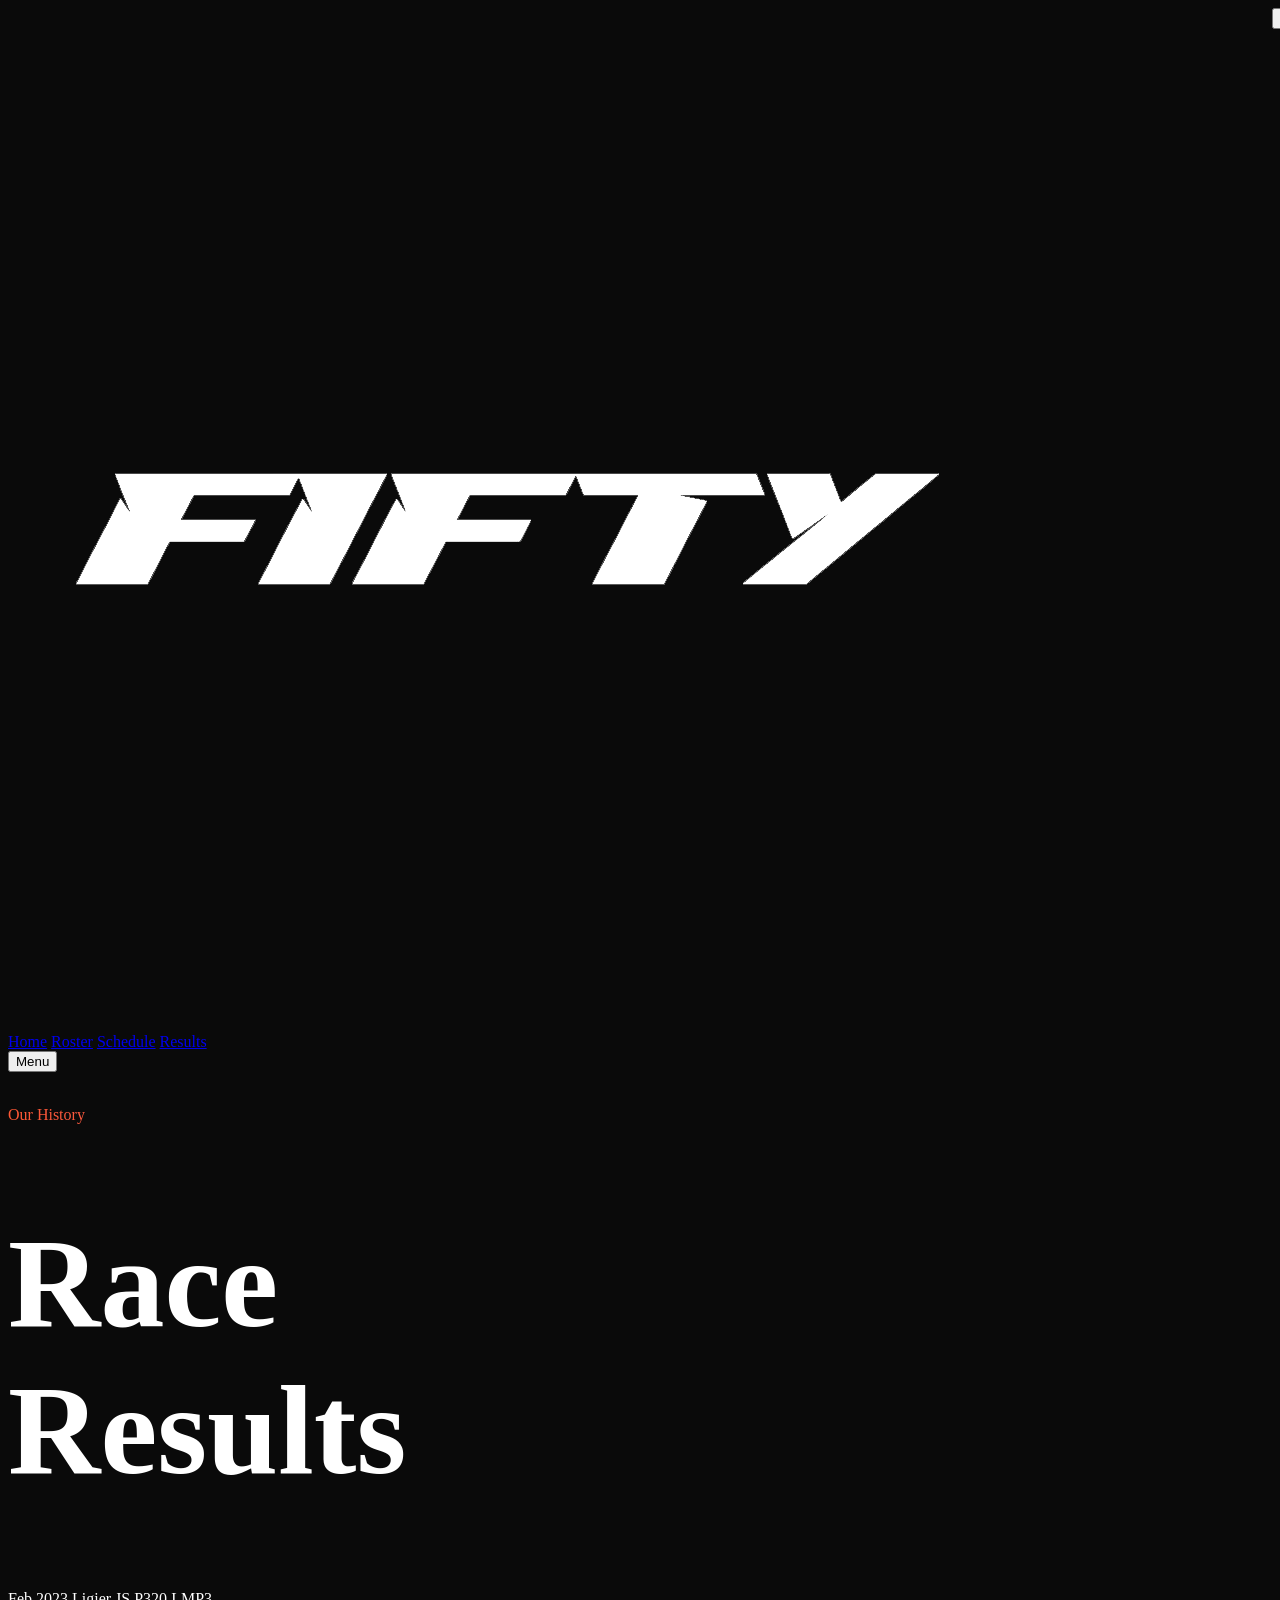
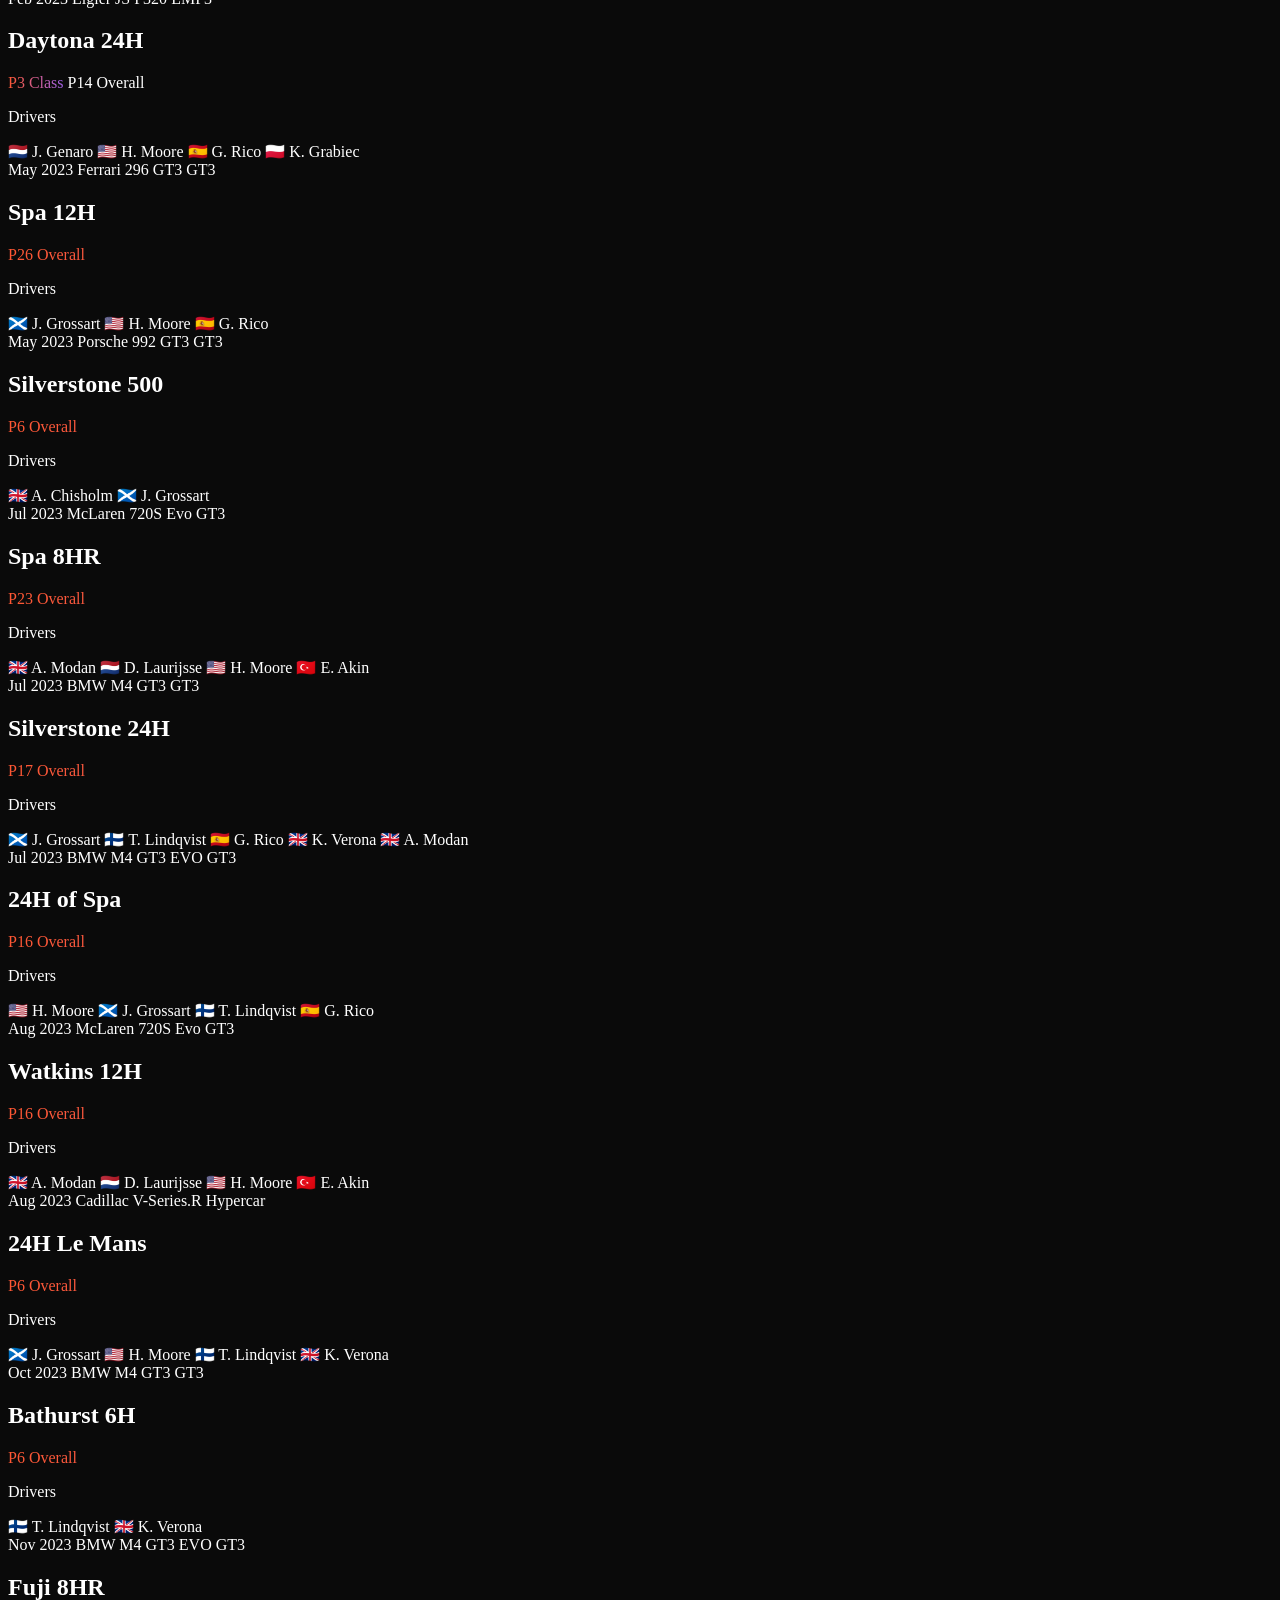
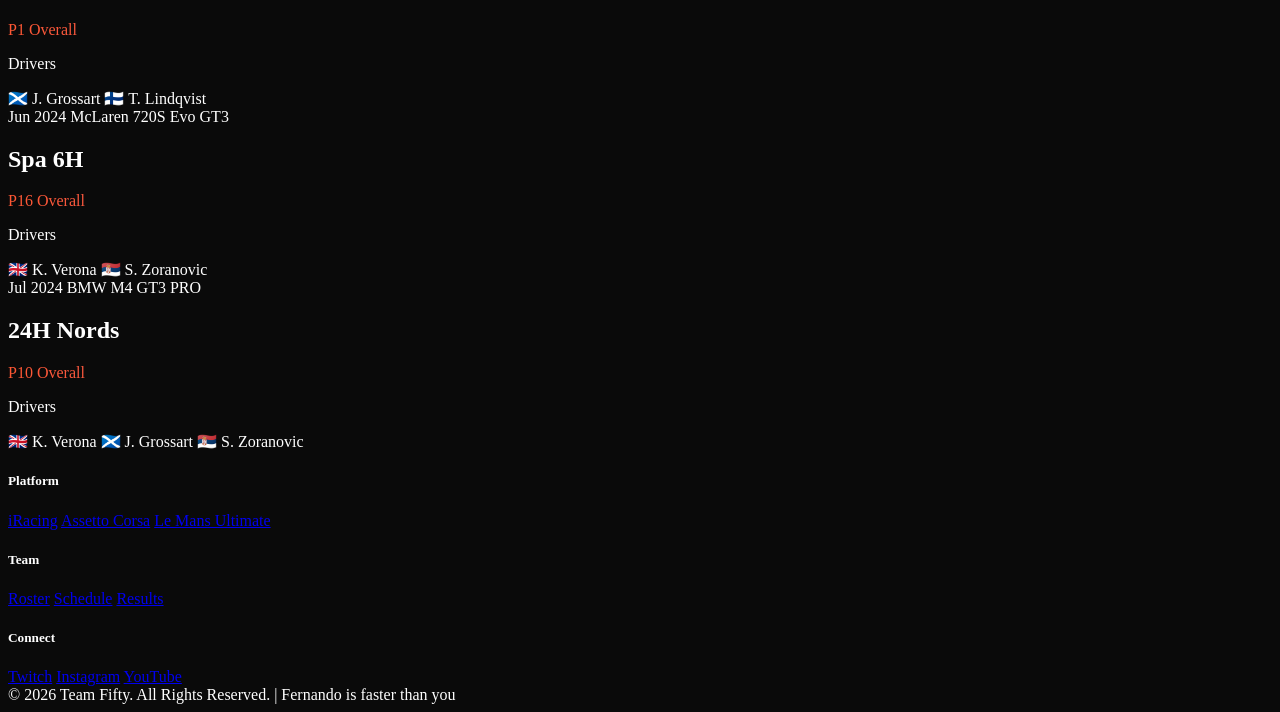
==== commit 4b40323a: "Update results.html" ====
--- a/results.html
+++ b/results.html
@@ -1,6 +1,15 @@
 <!DOCTYPE html>
 <html lang="en" class="antialiased">
 <head>
+    <link rel="icon" type="image/png" href="favicon/favicon-96x96.png" sizes="96x96" />
+<link rel="icon" type="image/svg+xml" href="favicon/favicon.svg" />
+<link rel="shortcut icon" href="favicon/favicon.ico" />
+<link rel="apple-touch-icon" sizes="180x180" href="favicon/apple-touch-icon.png" />
+<meta name="apple-mobile-web-app-title" content="Team Fifty" />
+<link rel="manifest" href="/site.webmanifest" />
+    <meta charset="UTF-8">
+    <meta name="viewport" content="width=device-width, initial-scale=1.0">
+    <title>Team Fifty | Home</title>
     <meta charset="UTF-8">
     <meta name="viewport" content="width=device-width, initial-scale=1.0">
     <title>Team Fifty | Results</title>
@@ -128,7 +137,7 @@
     <nav class="fixed top-0 w-full z-50 px-4 md:px-6 py-6 flex justify-between items-center mix-blend-difference text-white">
         <!-- Nav Logo -->
         <a href="index.html" class="font-display font-bold text-xl tracking-widest cursor-pointer">
-            <img src="https://cdn.discordapp.com/attachments/1323758532432236638/1461642517316501638/fiddy.png?ex=696b4c2c&is=6969faac&hm=be3b984545ca64a74b85e6efd936d77ce613365be742f7d9bed4304b6aa38ef9&" 
+            <img src="images/fiddy.png" 
                  alt="Team Fifty" 
                  class="h-14 md:h-20 w-auto object-contain">
         </a>
